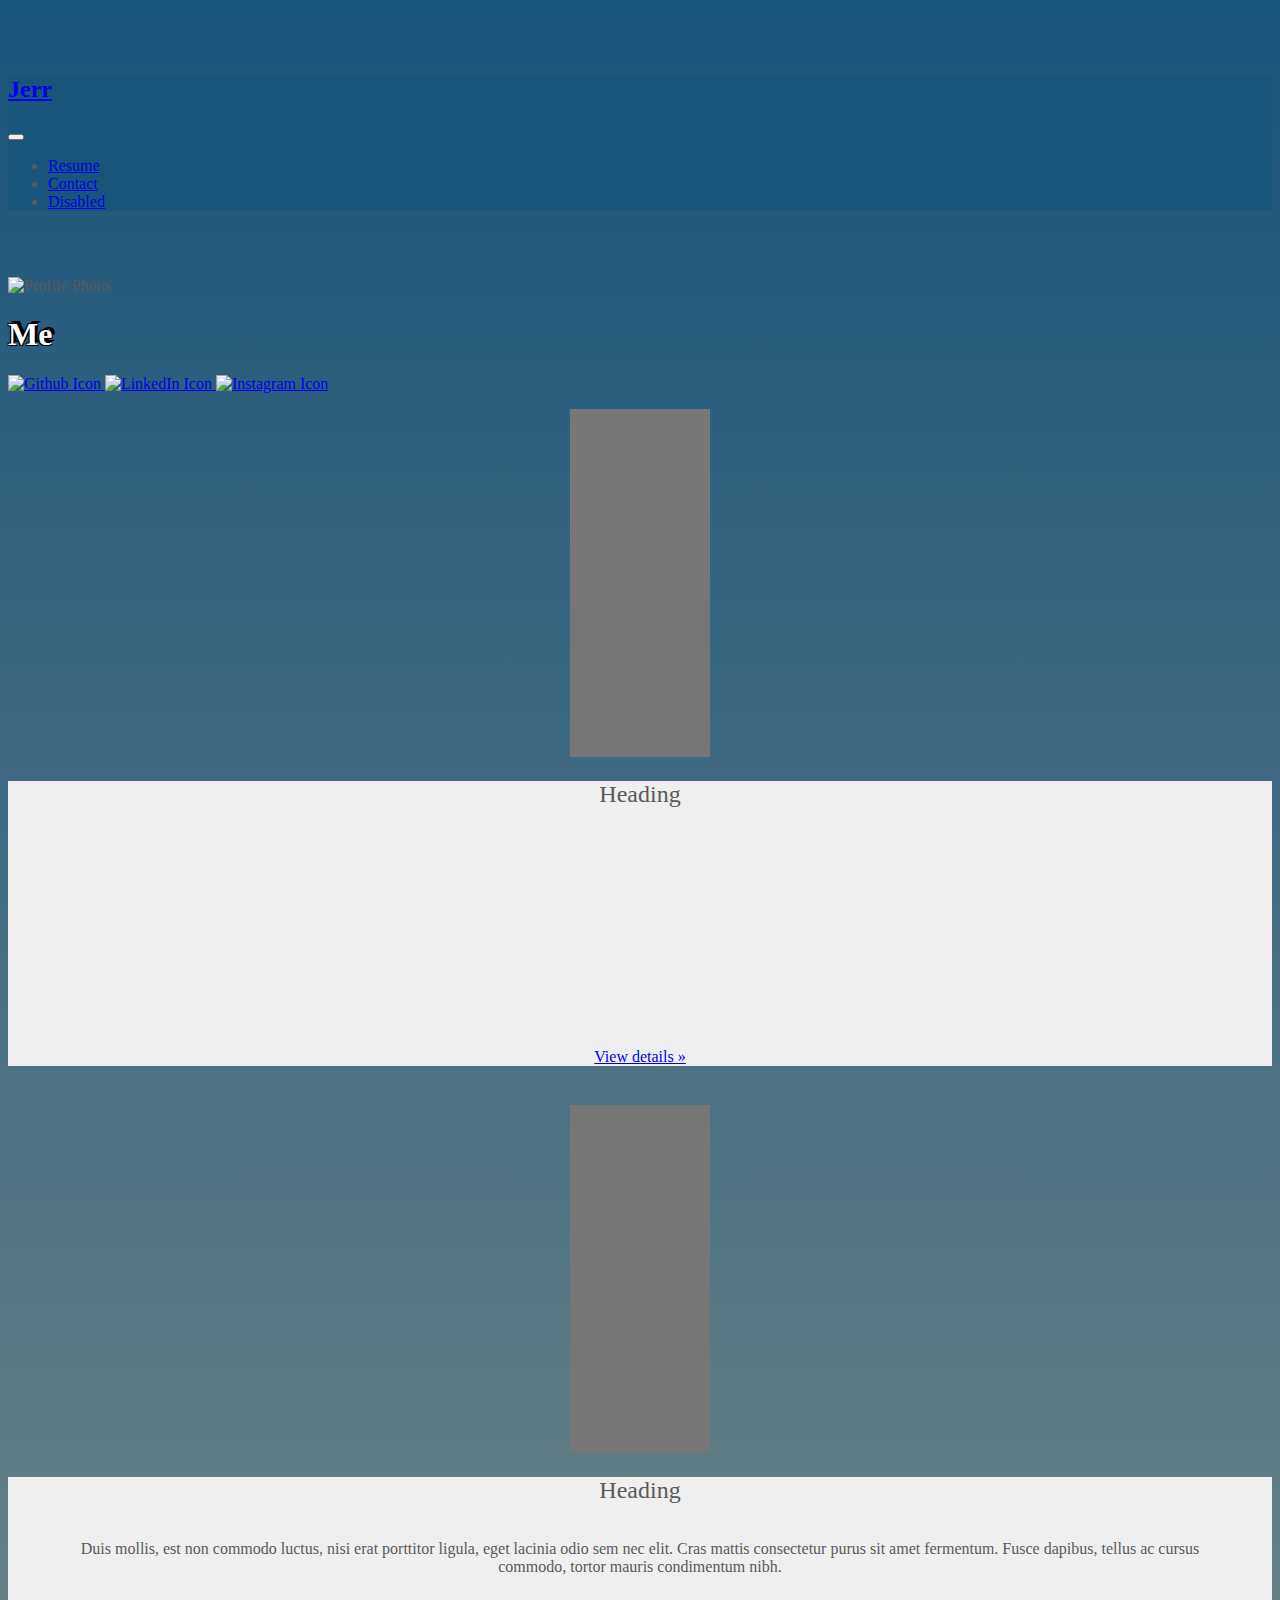
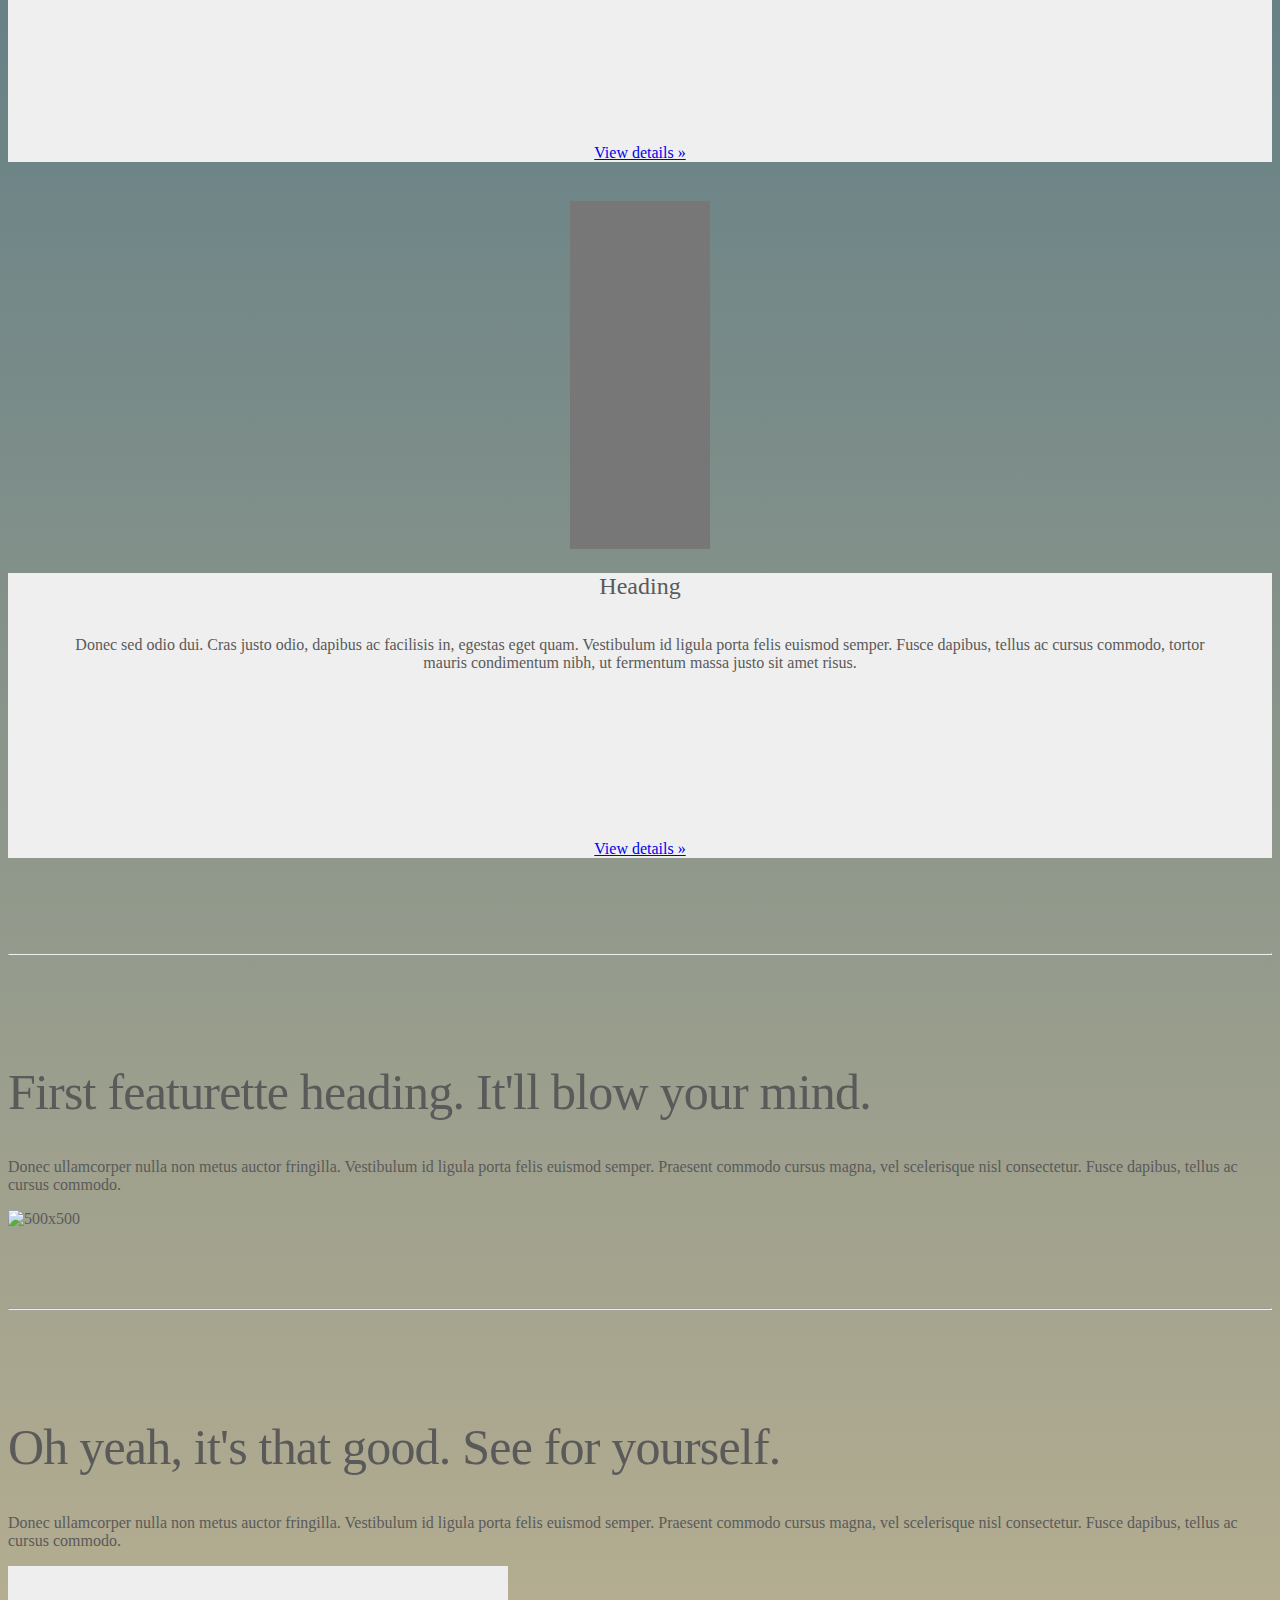
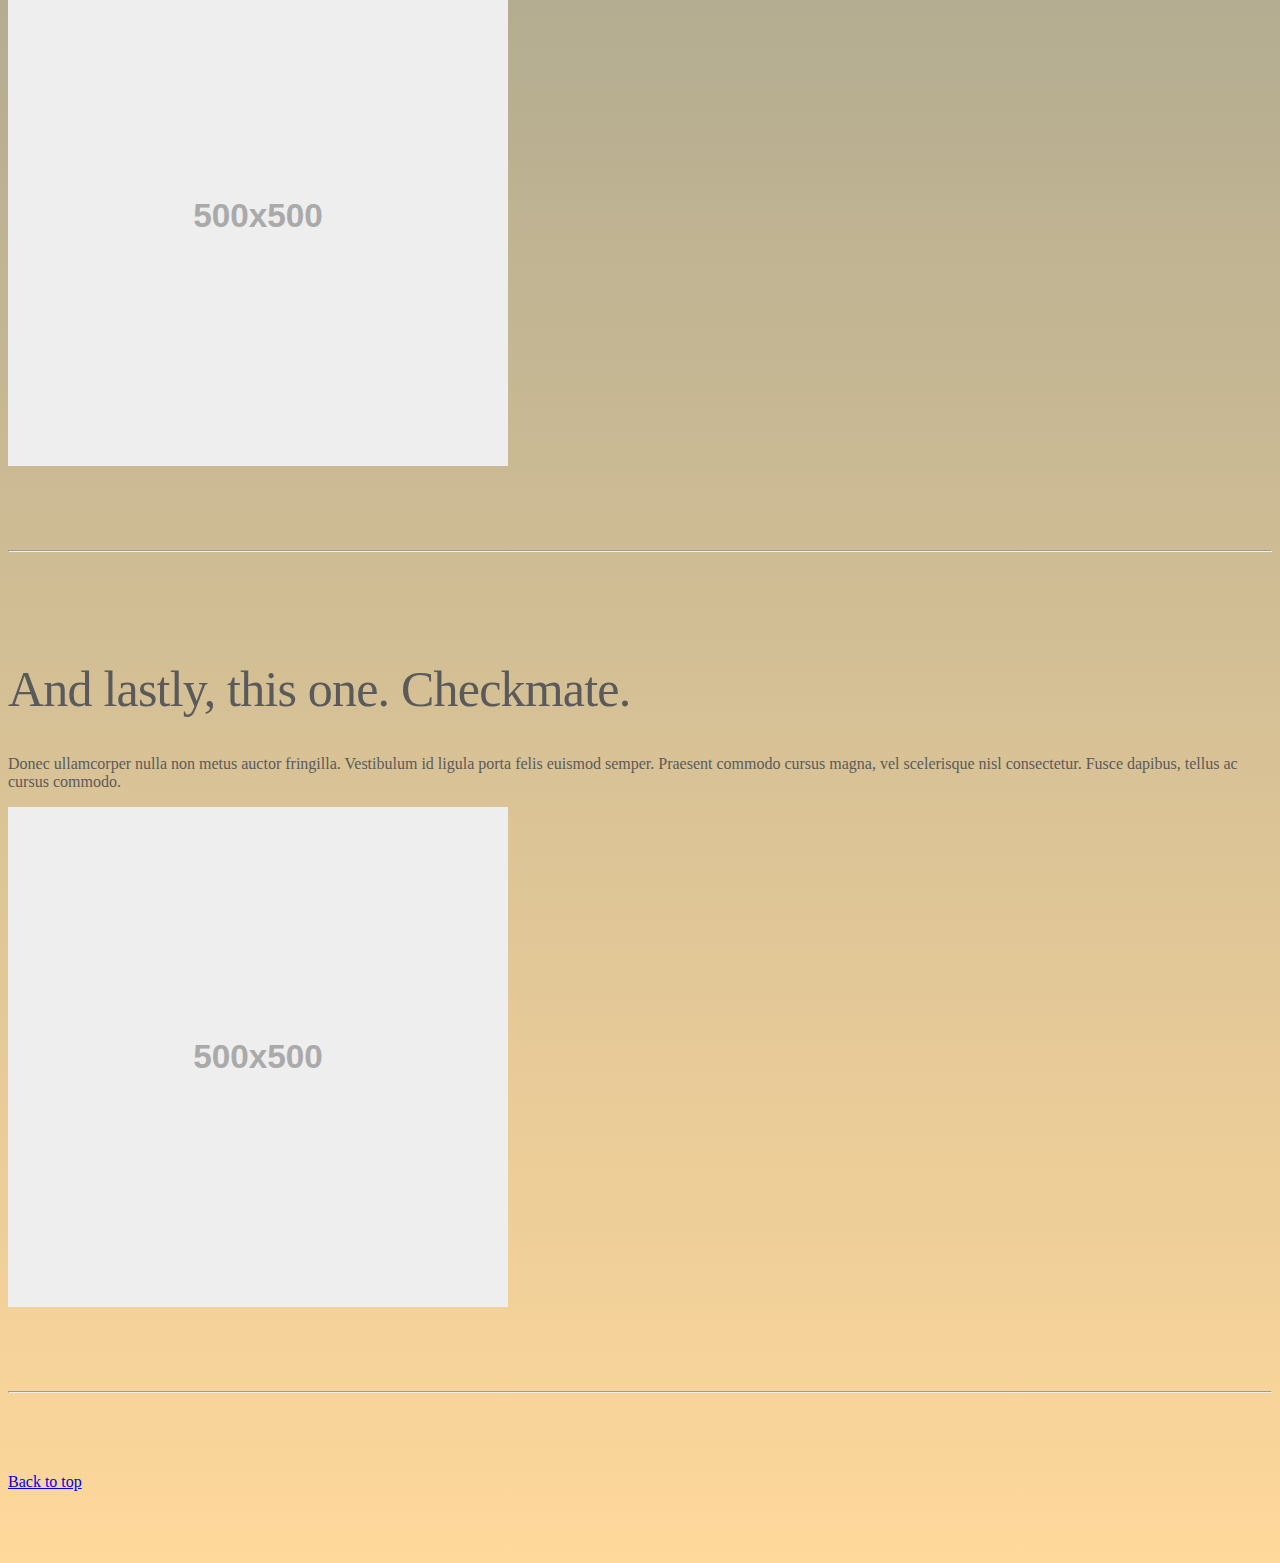
==== index.html @ e3daadee "Fixed collapsing with navbar-toggler and data-target" ====
<!DOCTYPE html>
<html lang="en">
  <head>
    <!-- Required meta tags -->
    <meta charset="utf-8">
    <meta name="viewport" content="width=device-width, initial-scale=1, shrink-to-fit=no">
    <meta name="description" content="about me">
    <meta name="author" content="Jerry Chen">

    <title>About Jerr</title>

    <!-- Bootstrap CSS -->
    <link rel="stylesheet" href="https://stackpath.bootstrapcdn.com/bootstrap/4.1.1/css/bootstrap.min.css" integrity="sha384-WskhaSGFgHYWDcbwN70/dfYBj47jz9qbsMId/iRN3ewGhXQFZCSftd1LZCfmhktB" crossorigin="anonymous">

    <!-- Custom styles for this template -->
    <link href="styles/index_styles.css" rel="stylesheet">
  </head>
  <body class="dusk-grad">
    <!-- Nav Bar -->
    <header>
      <nav class="navbar navbar-expand-md navbar-dark fixed-top dark-blue">
        <div class="container d-flex justify-content-between"> <!-- Center Header -->
          <a class="navbar-brand" href="index.html">
            <h2>Jerr</h2>
          </a>

          <!-- collapsed controls -->
          <button class="navbar-toggler" type="button" data-toggle="collapse" data-target="#navbarCollapse" aria-controls="navbarCollapse" aria-expanded="false" aria-label="Toggle navigation">
              <span class="navbar-toggler-icon"></span>
          </button>

          <div id="navbarCollapse" class="collapse navbar-collapse">
            <ul class="navbar-nav mr-auto">
              <li class="nav-item active">
                <a class="nav-link" href="extrafiles/resume.pdf">Resume</a>
              </li>
              <li class="nav-item">
                <a class="nav-link" href="#">Contact</a>
              </li>
              <li class="nav-item">
                <a class="nav-link" href="#">Disabled</a>
              </li>
            </ul>
          </div>
        </div>
      </nav>
    </header>

    <main role="main">
      <!-- Header Portion -->
      <section class="jumbotron text-center cover-bg">
        <!-- 80px padding added to prevent nav from overlapping, temp -->
        <div class="container" style="padding-top: 50px">
          <img class="rounded-circle border" src="images/bw_selfie.jpg" alt="Profile Photo" width="200" height="200">          
          <h1 class="jumbotron-heading text-border">Me</h1>
          <!-- <p class="lead text-muted">Something short and leading about the collection below—its contents, the creator, etc. Make it short and sweet, but not too short so folks don't simply skip over it entirely.</p> -->
          <p>
            <a href="https://github.com/jerr-chen" class="btn">
              <img src="images/github_icon.png" width=50 height=50 alt="Github Icon">
            </a>
            <a href="https://www.linkedin.com/in/jerry-chen/" class="btn">
              <img src="images/linkedin_icon.png" width=50 height=50 alt="LinkedIn Icon">
            </a>
            <a href="https://www.instagram.com/jerr_chen" class="btn">
              <img src="images/instagram_icon.png" width=50 height=50 alt="Instagram Icon">
            </a>
          </p>
        </div>
      </section>

      <!-- Marketing messaging and featurettes
      ================================================== -->
      <!-- Wrap the rest of the page in another container to center all the content. -->

      <div class="container marketing">

        <!-- Three columns of text below the header -->
        <div class="row">
          <div class="col-lg-4">
            <!-- Card Start -->
            <div class="card" style="height: 42rem;">
              <img class="card-img-top" src="[data-uri]" alt="Generic placeholder image" width="140" height="348">
              <div class="card-body off-white">
                <h2>Heading</h2>
                <p class="card-text-fix">

                </p>
                <p><a class="btn btn-secondary" href="#" role="button">View details »</a></p>
              </div>
            </div>
          </div><!-- /.col-lg-4 -->
          <div class="col-lg-4">
            <div class="card" style="height: 42rem;">            
              <img class="card-img-top" src="[data-uri]" alt="Generic placeholder image" width="140" height="348">
              <div class="card-body off-white">              
                <h2>Heading</h2>
                <p class="card-text-fix">Duis mollis, est non commodo luctus, nisi erat porttitor ligula, eget lacinia odio sem nec elit. Cras mattis consectetur purus sit amet fermentum. Fusce dapibus, tellus ac cursus commodo, tortor mauris condimentum nibh.</p>
                <p><a class="btn btn-secondary" href="#" role="button">View details »</a></p>
              </div>
            </div>
          </div><!-- /.col-lg-4 -->
          <div class="col-lg-4">
            <div class="card" style="height: 42rem;">                        
              <img class="card-img-top" src="[data-uri]" alt="Generic placeholder image" width="140" height="348">
              <div class="card-body off-white">              
                <h2>Heading</h2>
                <p class="card-text-fix">Donec sed odio dui. Cras justo odio, dapibus ac facilisis in, egestas eget quam. Vestibulum id ligula porta felis euismod semper. Fusce dapibus, tellus ac cursus commodo, tortor mauris condimentum nibh, ut fermentum massa justo sit amet risus.</p>
                <p><a class="btn btn-secondary" href="#" role="button">View details »</a></p>
              </div>
            </div>
          </div><!-- /.col-lg-4 -->
        </div><!-- /.row -->

        <!-- START THE FEATURETTES -->

        <hr class="featurette-divider">

        <div class="row featurette">
          <div class="col-md-7">
            <h2 class="featurette-heading">First featurette heading. <span class="text-muted">It'll blow your mind.</span></h2>
            <p class="lead">Donec ullamcorper nulla non metus auctor fringilla. Vestibulum id ligula porta felis euismod semper. Praesent commodo cursus magna, vel scelerisque nisl consectetur. Fusce dapibus, tellus ac cursus commodo.</p>
          </div>
          <div class="col-md-5">
            <img class="featurette-image img-fluid mx-auto border" data-src="holder.js/500x500/auto" alt="500x500" width=500 height=500 src="images/altitude_photo.jpg" data-holder-rendered="true">
          </div>
        </div>

        <hr class="featurette-divider">

        <div class="row featurette">
          <div class="col-md-7 order-md-2">
            <h2 class="featurette-heading">Oh yeah, it's that good. <span class="text-muted">See for yourself.</span></h2>
            <p class="lead">Donec ullamcorper nulla non metus auctor fringilla. Vestibulum id ligula porta felis euismod semper. Praesent commodo cursus magna, vel scelerisque nisl consectetur. Fusce dapibus, tellus ac cursus commodo.</p>
          </div>
          <div class="col-md-5 order-md-1">
            <img class="featurette-image img-fluid mx-auto border" data-src="holder.js/500x500/auto" alt="500x500" width=500 height=500 src="data:image/svg+xml;charset=UTF-8,%3Csvg%20width%3D%22500%22%20height%3D%22500%22%20xmlns%3D%22http%3A%2F%2Fwww.w3.org%2F2000%2Fsvg%22%20viewBox%3D%220%200%20500%20500%22%20preserveAspectRatio%3D%22none%22%3E%3Cdefs%3E%3Cstyle%20type%3D%22text%2Fcss%22%3E%23holder_1639065e6e3%20text%20%7B%20fill%3A%23AAAAAA%3Bfont-weight%3Abold%3Bfont-family%3AArial%2C%20Helvetica%2C%20Open%20Sans%2C%20sans-serif%2C%20monospace%3Bfont-size%3A25pt%20%7D%20%3C%2Fstyle%3E%3C%2Fdefs%3E%3Cg%20id%3D%22holder_1639065e6e3%22%3E%3Crect%20width%3D%22500%22%20height%3D%22500%22%20fill%3D%22%23EEEEEE%22%3E%3C%2Frect%3E%3Cg%3E%3Ctext%20x%3D%22185.13333129882812%22%20y%3D%22261.27999954223634%22%3E500x500%3C%2Ftext%3E%3C%2Fg%3E%3C%2Fg%3E%3C%2Fsvg%3E" data-holder-rendered="true">
          </div>
        </div>

        <hr class="featurette-divider">

        <div class="row featurette">
          <div class="col-md-7">
            <h2 class="featurette-heading">And lastly, this one. <span class="text-muted">Checkmate.</span></h2>
            <p class="lead">Donec ullamcorper nulla non metus auctor fringilla. Vestibulum id ligula porta felis euismod semper. Praesent commodo cursus magna, vel scelerisque nisl consectetur. Fusce dapibus, tellus ac cursus commodo.</p>
          </div>
          <div class="col-md-5">
            <img class="featurette-image img-fluid mx-auto border" data-src="holder.js/500x500/auto" alt="500x500" width=500 height=500 src="data:image/svg+xml;charset=UTF-8,%3Csvg%20width%3D%22500%22%20height%3D%22500%22%20xmlns%3D%22http%3A%2F%2Fwww.w3.org%2F2000%2Fsvg%22%20viewBox%3D%220%200%20500%20500%22%20preserveAspectRatio%3D%22none%22%3E%3Cdefs%3E%3Cstyle%20type%3D%22text%2Fcss%22%3E%23holder_1639065e6e5%20text%20%7B%20fill%3A%23AAAAAA%3Bfont-weight%3Abold%3Bfont-family%3AArial%2C%20Helvetica%2C%20Open%20Sans%2C%20sans-serif%2C%20monospace%3Bfont-size%3A25pt%20%7D%20%3C%2Fstyle%3E%3C%2Fdefs%3E%3Cg%20id%3D%22holder_1639065e6e5%22%3E%3Crect%20width%3D%22500%22%20height%3D%22500%22%20fill%3D%22%23EEEEEE%22%3E%3C%2Frect%3E%3Cg%3E%3Ctext%20x%3D%22185.13333129882812%22%20y%3D%22261.27999954223634%22%3E500x500%3C%2Ftext%3E%3C%2Fg%3E%3C%2Fg%3E%3C%2Fsvg%3E" data-holder-rendered="true">
          </div>
        </div>

        <hr class="featurette-divider">

        <!-- /END THE FEATURETTES -->

      </div><!-- /.container -->


      <!-- FOOTER -->
      <footer class="container">
        <p class="float-right"><a href="#">Back to top</a></p>
        <!-- <p>© 2017-2018 Company, Inc. · <a href="#">Privacy</a> · <a href="#">Terms</a></p> -->
      </footer>
    </main>

    <!-- Bootstrap core JavaScript -->
    <!-- Optional JavaScript -->
    <!-- jQuery first, then Popper.js, then Bootstrap JS -->
    <script src="https://code.jquery.com/jquery-3.3.1.slim.min.js" integrity="sha384-q8i/X+965DzO0rT7abK41JStQIAqVgRVzpbzo5smXKp4YfRvH+8abtTE1Pi6jizo" crossorigin="anonymous"></script>
    <script src="https://cdnjs.cloudflare.com/ajax/libs/popper.js/1.14.3/umd/popper.min.js" integrity="sha384-ZMP7rVo3mIykV+2+9J3UJ46jBk0WLaUAdn689aCwoqbBJiSnjAK/l8WvCWPIPm49" crossorigin="anonymous"></script>
    <script src="https://stackpath.bootstrapcdn.com/bootstrap/4.1.1/js/bootstrap.min.js" integrity="sha384-smHYKdLADwkXOn1EmN1qk/HfnUcbVRZyYmZ4qpPea6sjB/pTJ0euyQp0Mk8ck+5T" crossorigin="anonymous"></script>
  </body>
</html>
---- styles/index_styles.css ----
/* GLOBAL STYLES
-------------------------------------------------- */
/* Padding below the footer and lighter body text */

body {
    padding-top: 3rem;
    padding-bottom: 3rem;
    color: #5a5a5a;
}

.cover-bg {
    background-image: url("./../images/galaxy_cover.jpg");
    background-position: center;
    background-repeat: no-repeat;
    background-size: cover;
}

.dusk-grad {
    background: linear-gradient(#19547b, #ffd89b);
}

.dark-blue {
    background: #19547b;
}

.off-white {
    background-color: #efefef;
}

.text-border {
    color: white;
    text-shadow:
        -1px -1px 0 #000,  
        3px -3px 0 #000,
        -1px 1px 0 #000,
        1px 1px 0 #000;
}

/* Allocated fixed space for text */
.card-text-fix {
    height: 168px;
    max-height: 168px;
    overflow: hidden;
    display: inline-block;
    max-width: 90%;
}

/* MARKETING CONTENT
-------------------------------------------------- */

/* Center align the text within the three columns below the carousel */
.marketing .col-lg-4 {
    margin-bottom: 1.5rem;
    text-align: center;
}
.marketing h2 {
    font-weight: 400;
}
.marketing .col-lg-4 p {
    margin-right: .75rem;
    margin-left: .75rem;
}

/* Featurettes
------------------------- */

.featurette-divider {
    margin: 5rem 0; /* Space out the Bootstrap <hr> more */
}

/* Thin out the marketing headings */
.featurette-heading {
    font-weight: 300;
    line-height: 1;
    letter-spacing: -.05rem;
}

/* RESPONSIVE CSS
-------------------------------------------------- */

@media (min-width: 40em) {
    /* Bump up size of carousel content */
    .carousel-caption p {
        margin-bottom: 1.25rem;
        font-size: 1.25rem;
        line-height: 1.4;
    }

    .featurette-heading {
        font-size: 50px;
    }
}

@media (min-width: 62em) {
    .featurette-heading {
        margin-top: 7rem;
    }
}
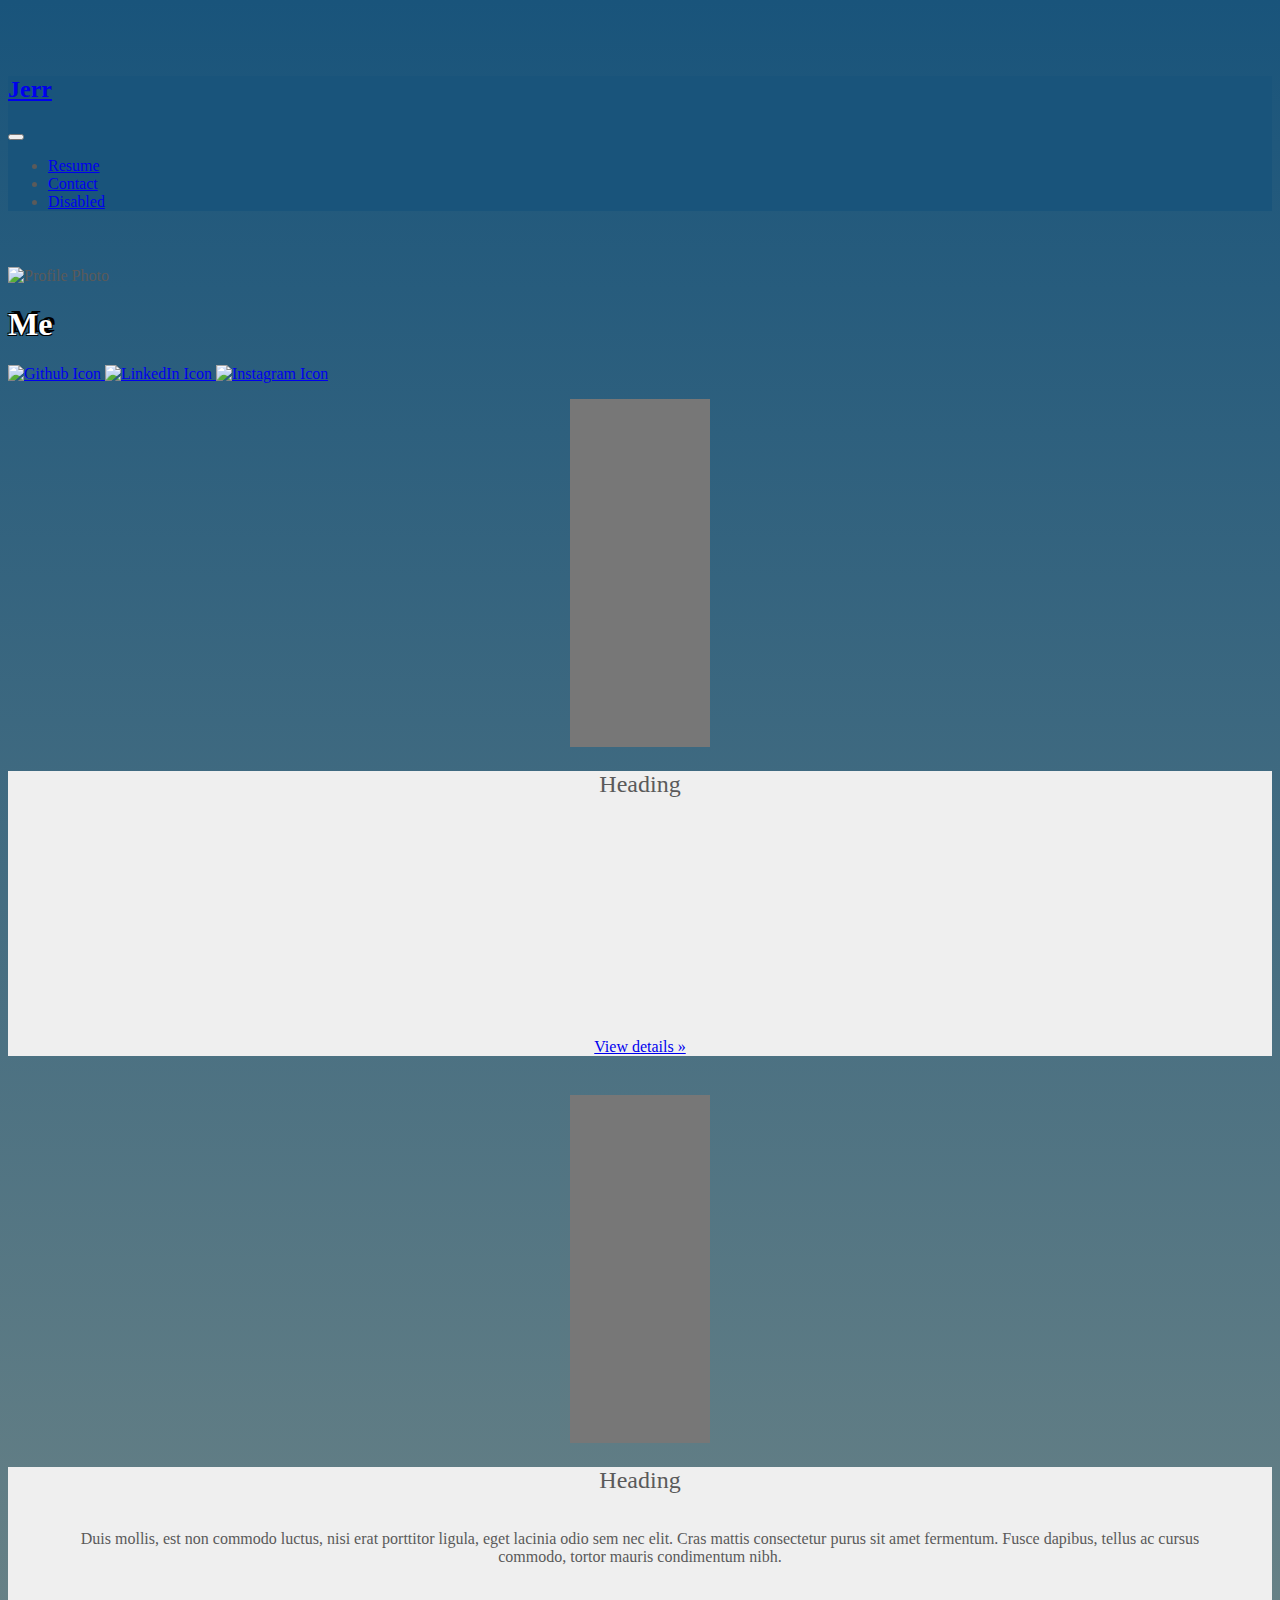
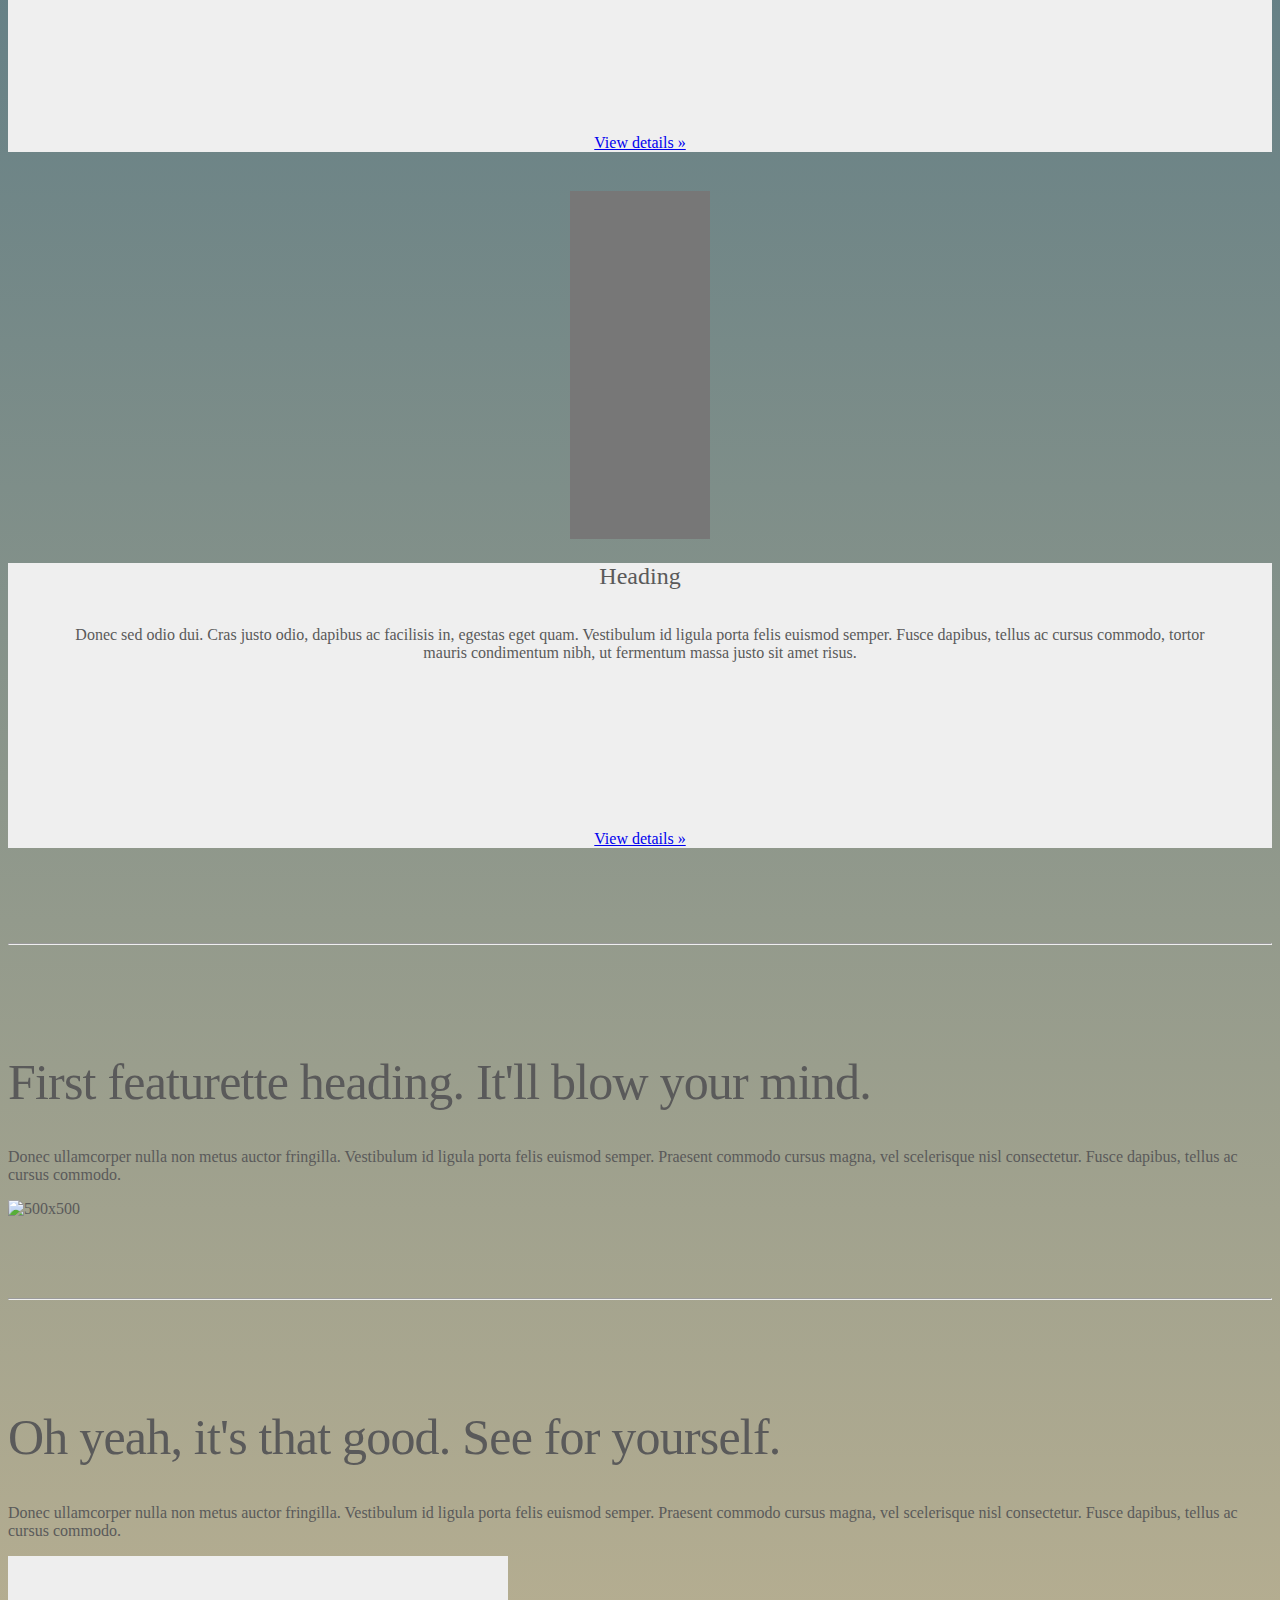
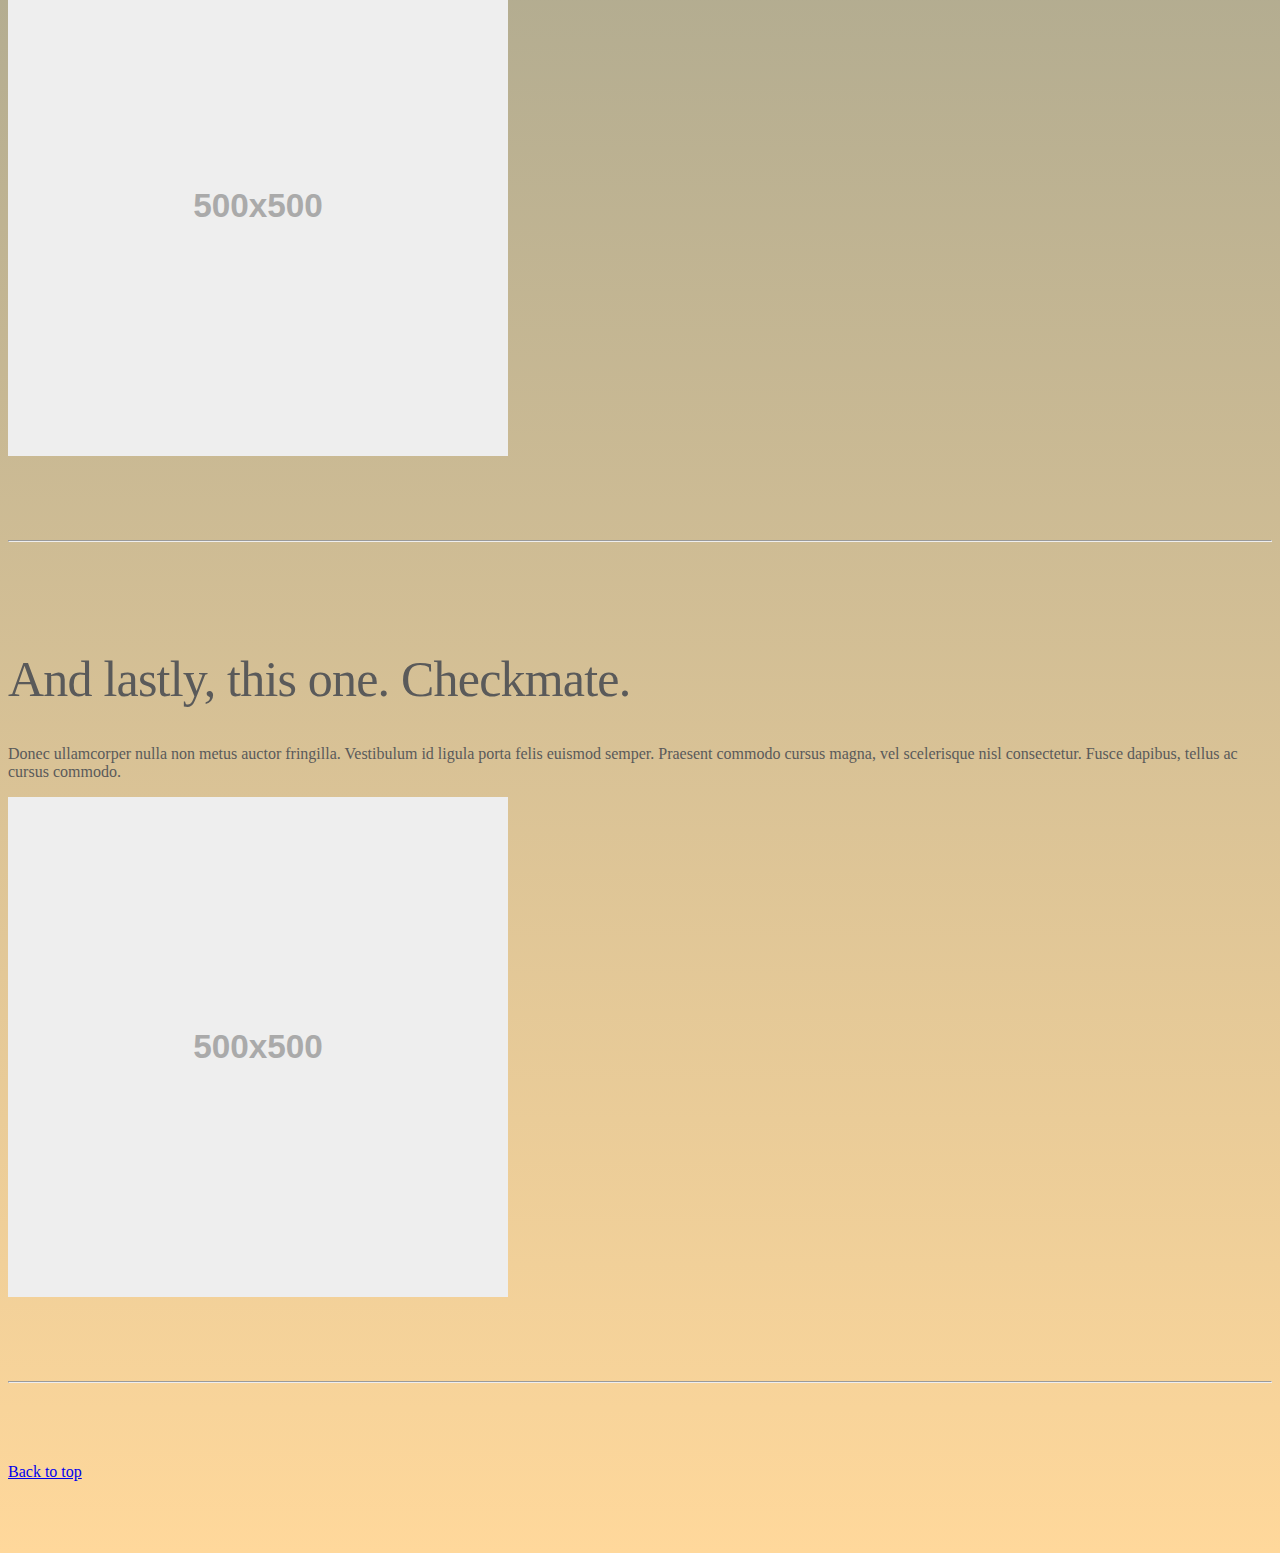
==== commit 97d26226: "Fixed collapsing with navbar-toggler and data-target" ====
--- a/index.html
+++ b/index.html
@@ -50,7 +50,7 @@
       <!-- Header Portion -->
       <section class="jumbotron text-center cover-bg">
         <!-- 80px padding added to prevent nav from overlapping, temp -->
-        <div class="container" style="padding-top: 50px">
+        <div class="container" style="padding-top: 40px">
           <img class="rounded-circle border" src="images/bw_selfie.jpg" alt="Profile Photo" width="200" height="200">          
           <h1 class="jumbotron-heading text-border">Me</h1>
           <!-- <p class="lead text-muted">Something short and leading about the collection below—its contents, the creator, etc. Make it short and sweet, but not too short so folks don't simply skip over it entirely.</p> -->
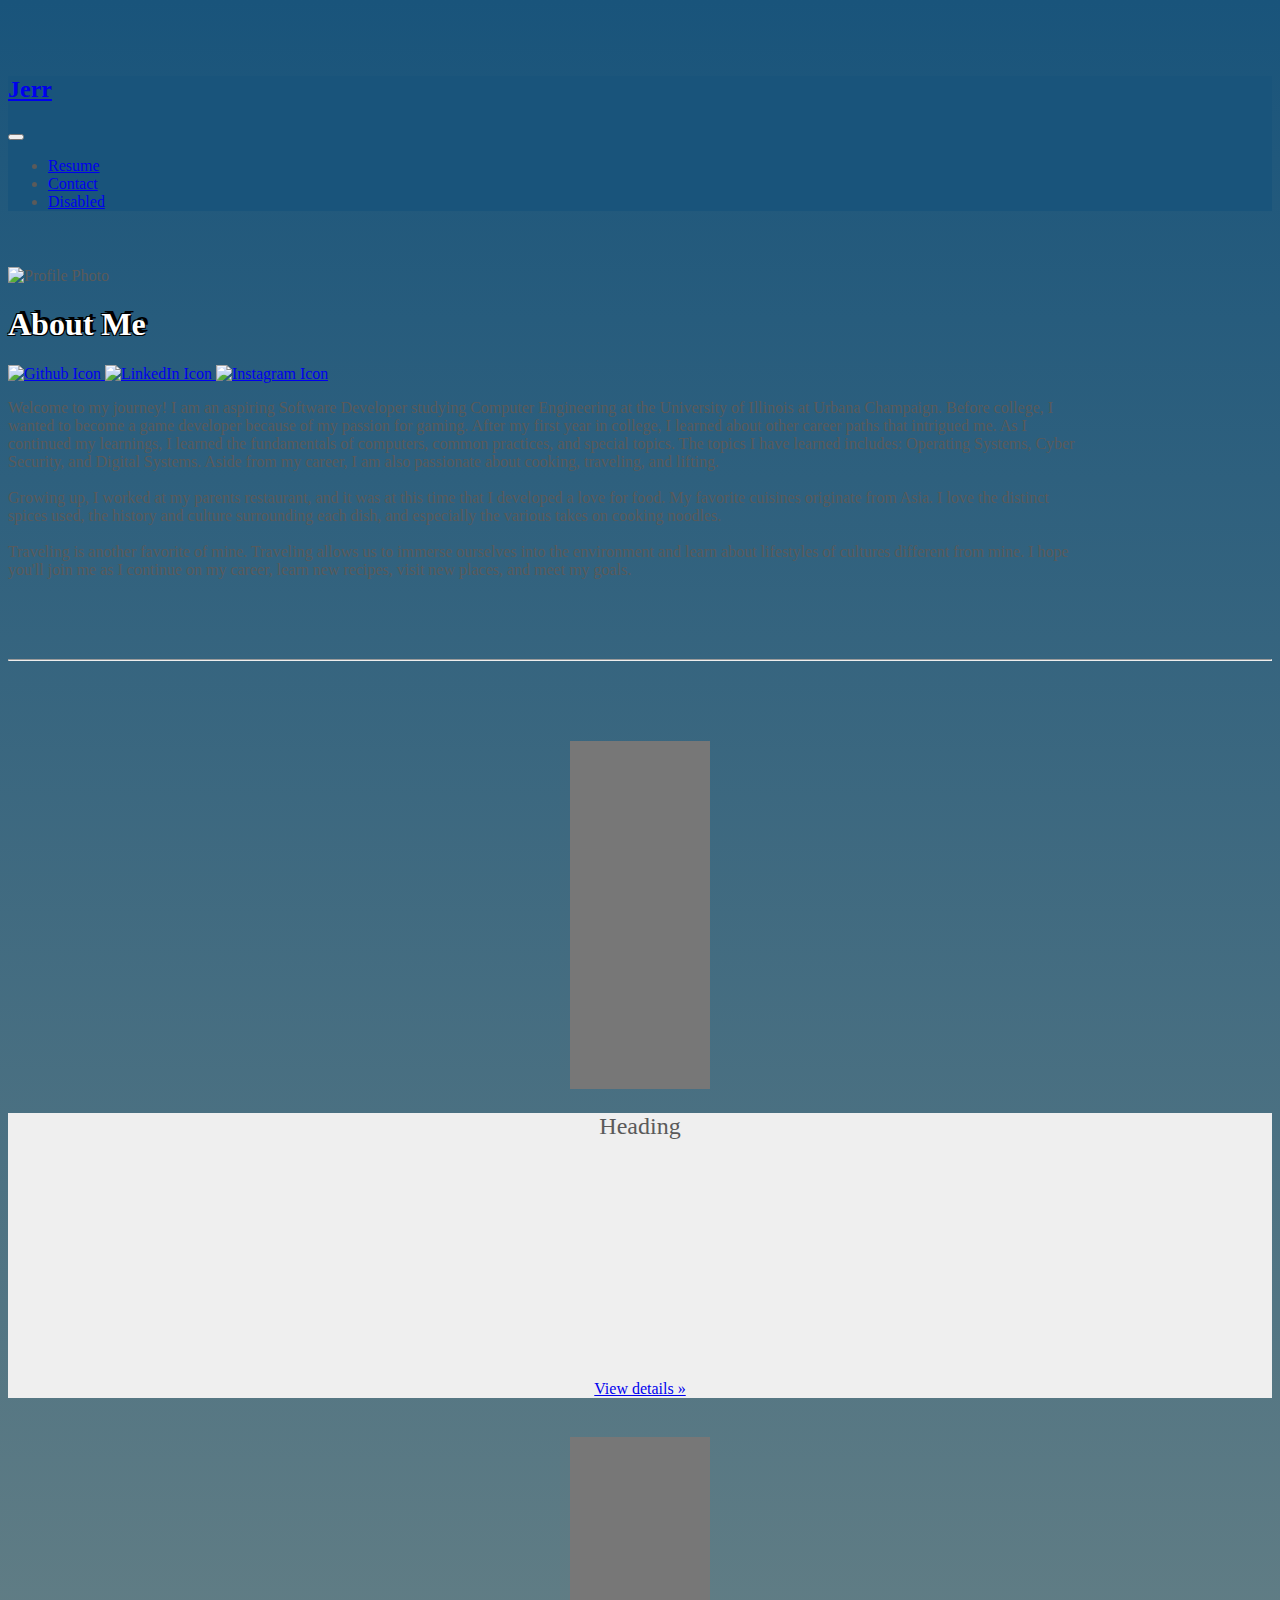
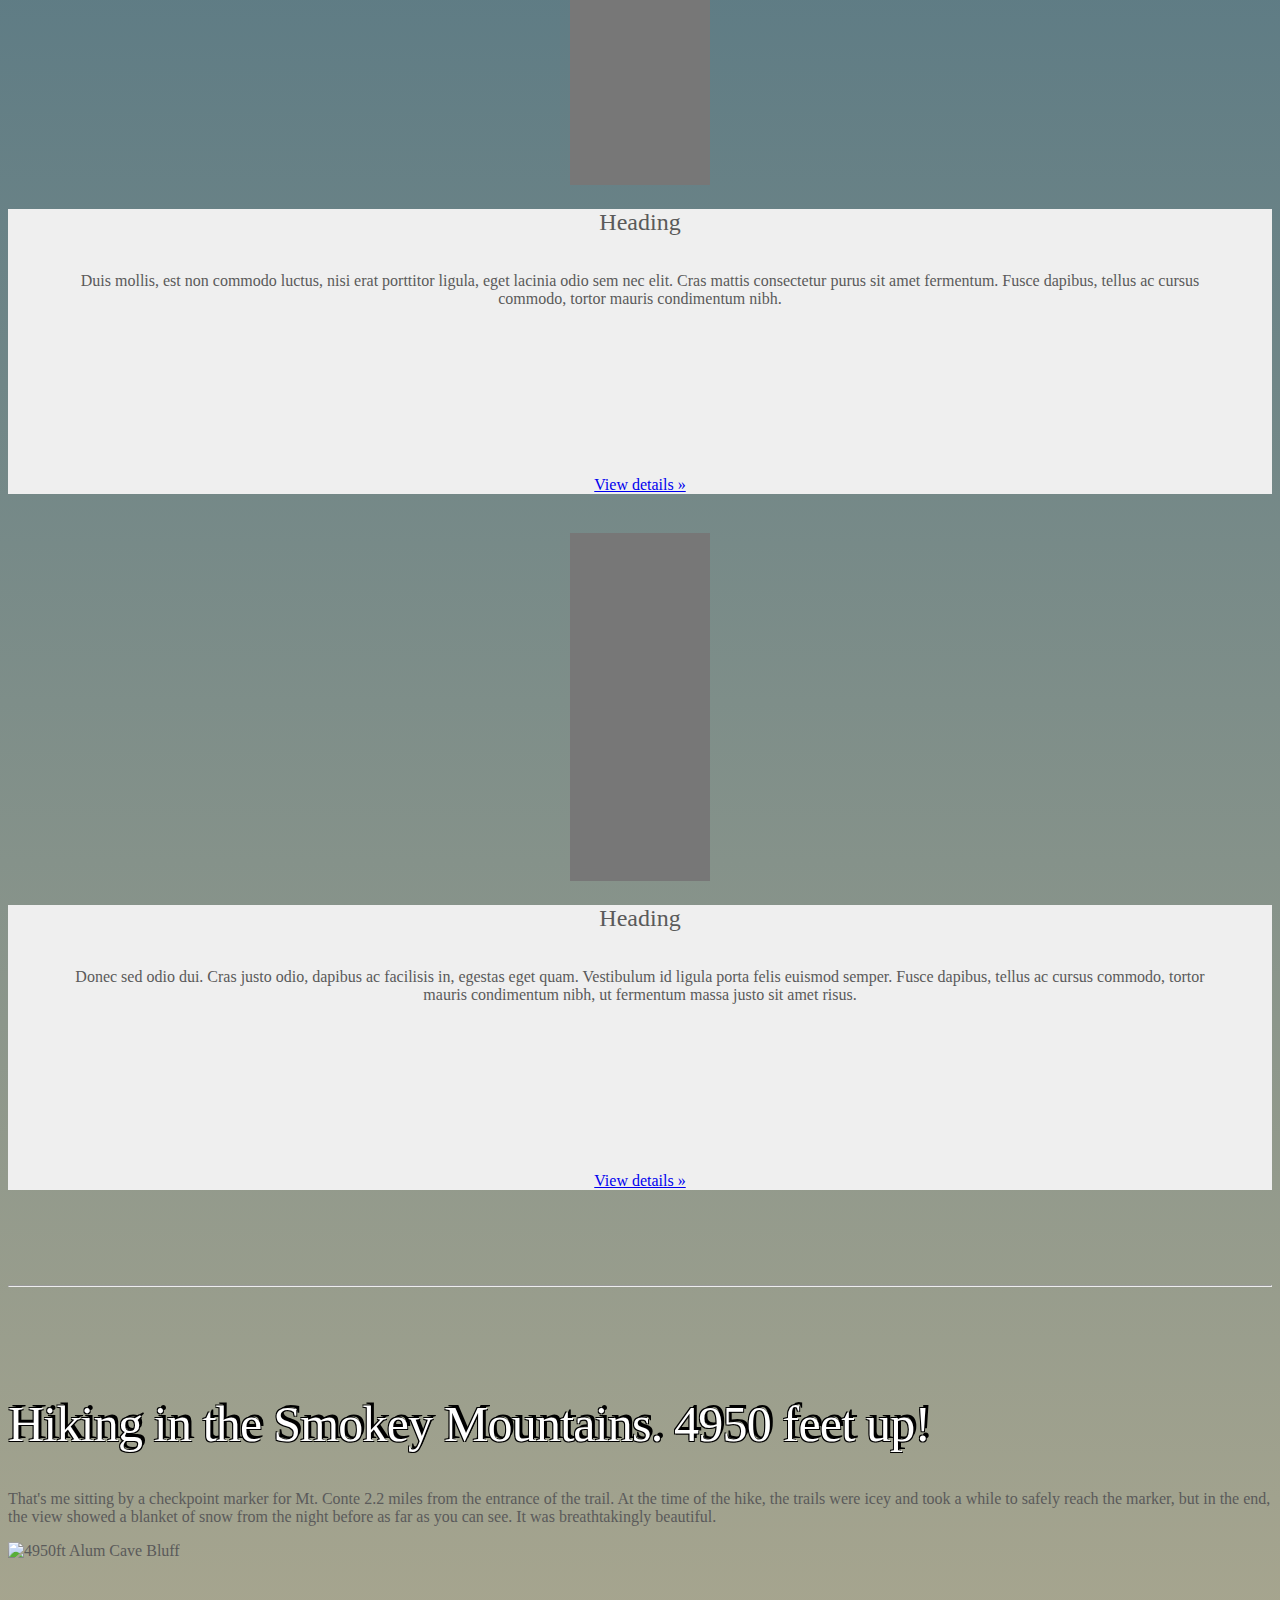
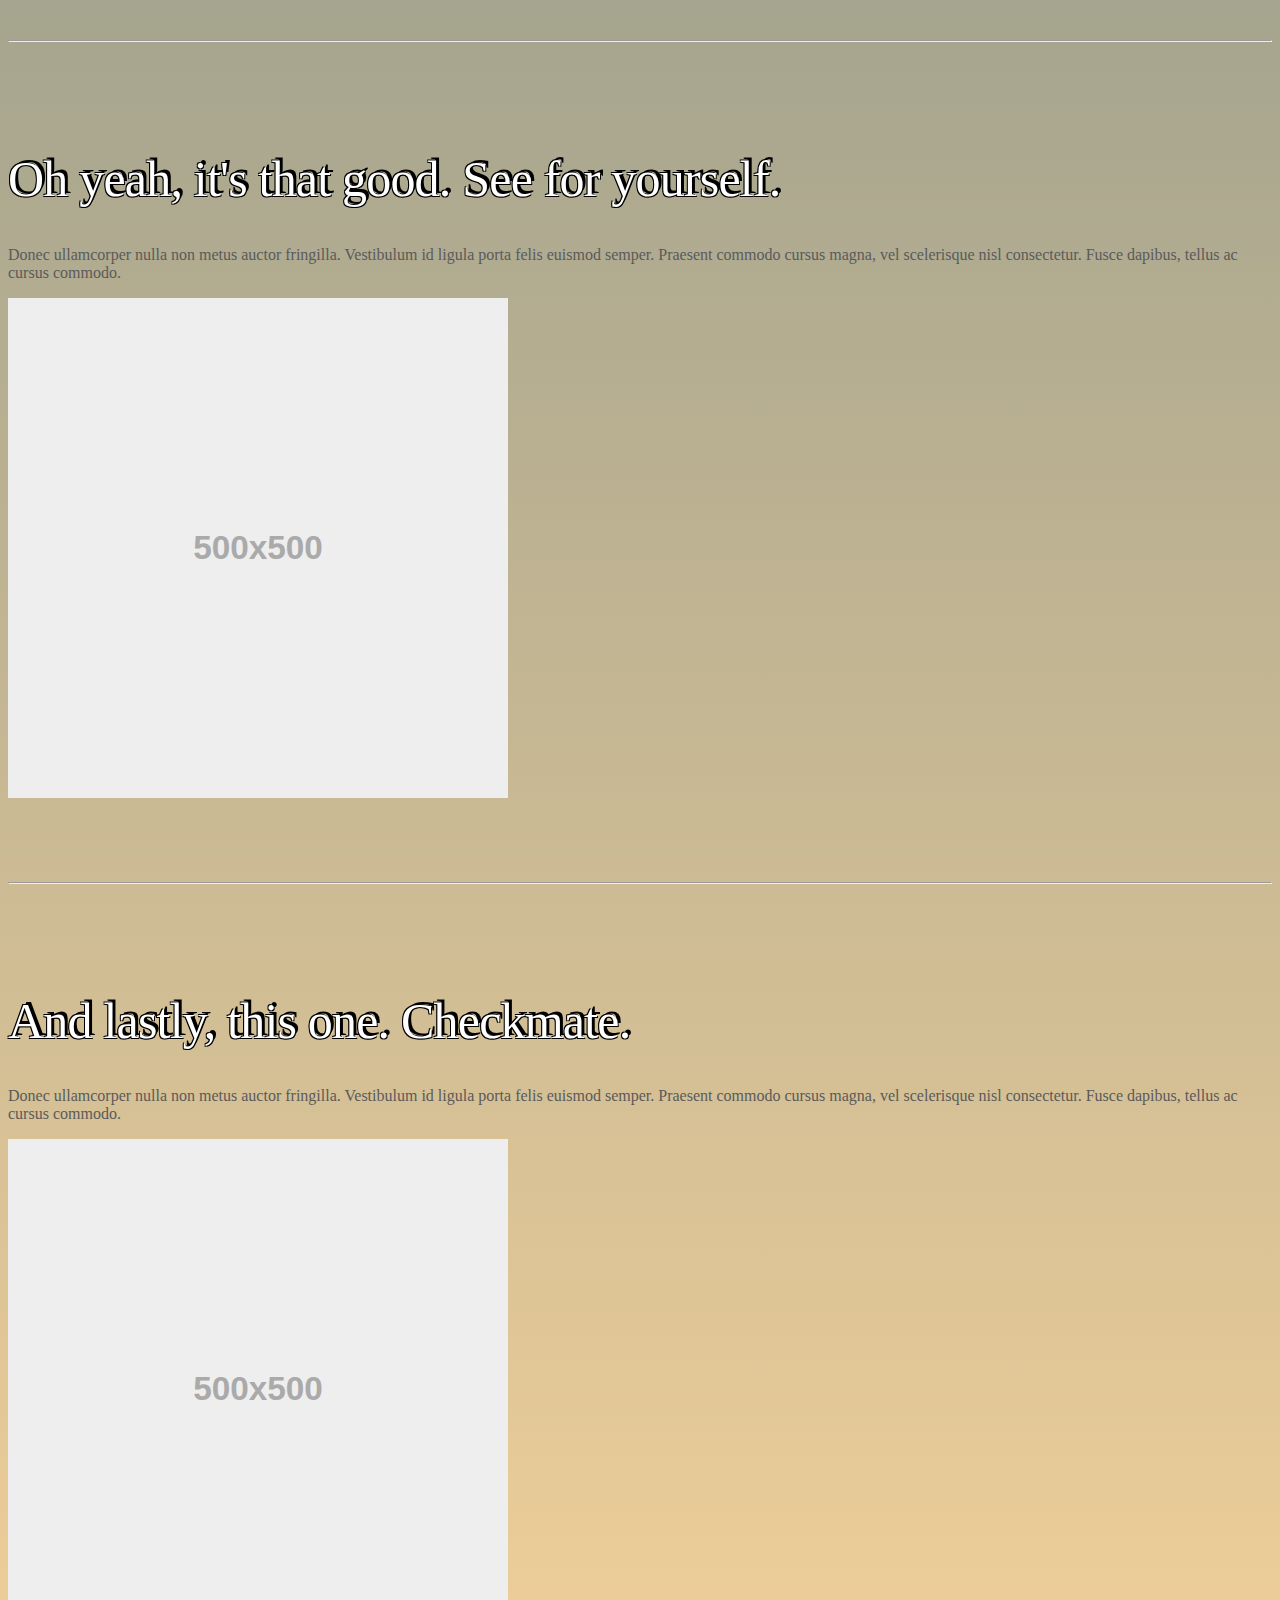
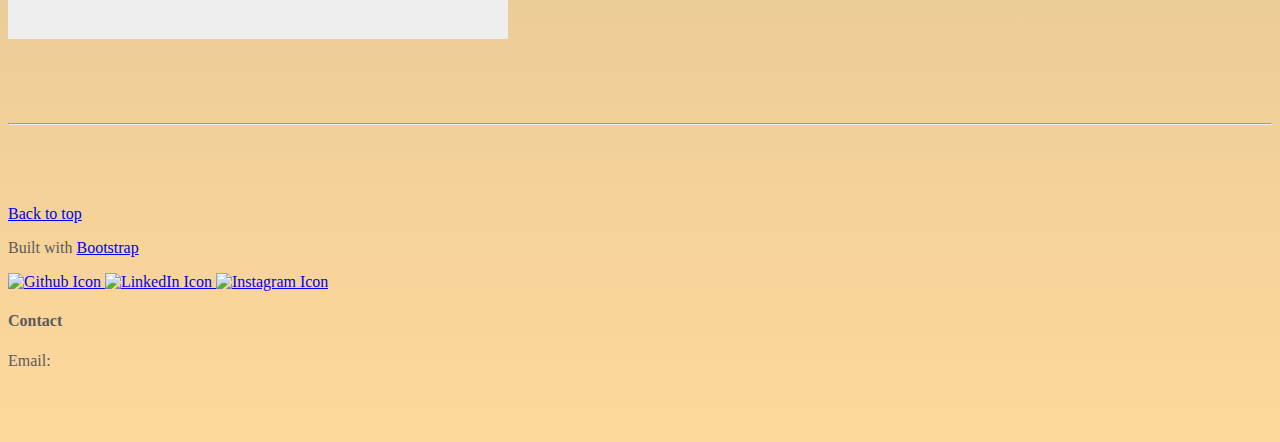
==== commit a2296e1c: "Added contact link in footer" ====
--- a/index.html
+++ b/index.html
@@ -7,7 +7,7 @@
     <meta name="description" content="about me">
     <meta name="author" content="Jerry Chen">
 
-    <title>About Jerr</title>
+    <title>Home Page</title>
 
     <!-- Bootstrap CSS -->
     <link rel="stylesheet" href="https://stackpath.bootstrapcdn.com/bootstrap/4.1.1/css/bootstrap.min.css" integrity="sha384-WskhaSGFgHYWDcbwN70/dfYBj47jz9qbsMId/iRN3ewGhXQFZCSftd1LZCfmhktB" crossorigin="anonymous">
@@ -35,7 +35,7 @@
                 <a class="nav-link" href="extrafiles/resume.pdf">Resume</a>
               </li>
               <li class="nav-item">
-                <a class="nav-link" href="#">Contact</a>
+                <a class="nav-link" href="#footer">Contact</a>
               </li>
               <li class="nav-item">
                 <a class="nav-link" href="#">Disabled</a>
@@ -52,7 +52,7 @@
         <!-- 80px padding added to prevent nav from overlapping, temp -->
         <div class="container" style="padding-top: 40px">
           <img class="rounded-circle border" src="images/bw_selfie.jpg" alt="Profile Photo" width="200" height="200">          
-          <h1 class="jumbotron-heading text-border">Me</h1>
+          <h1 class="jumbotron-heading text-border">About Me</h1>
           <!-- <p class="lead text-muted">Something short and leading about the collection below—its contents, the creator, etc. Make it short and sweet, but not too short so folks don't simply skip over it entirely.</p> -->
           <p>
             <a href="https://github.com/jerr-chen" class="btn">
@@ -73,7 +73,19 @@
       <!-- Wrap the rest of the page in another container to center all the content. -->
 
       <div class="container marketing">
-
+        <div class="container text-left" style="width: 85%;">
+          <p class="lead black-text">
+            Welcome to my journey! I am an aspiring Software Developer studying Computer Engineering at the University of Illinois at Urbana Champaign. Before college, I wanted to become a game developer because of my passion for gaming. After my first year in college, I learned about other career paths that intrigued me. As I continued my learnings, I learned the fundamentals of computers, common practices, and special topics. The topics I have learned includes: Operating Systems, Cyber Security, and Digital Systems. Aside from my career, I am also passionate about cooking, traveling, and lifting. <br><br>
+            Growing up, I worked at my parents restaurant, and it was at this time that I developed a love for food. My favorite cuisines originate from Asia. I love the distinct spices used, the history and culture surrounding each dish, and especially the various takes on cooking noodles.<br><br>
+            Traveling is another favorite of mine. Traveling allows us to immerse ourselves into the environment and learn about lifestyles of cultures different from mine. 
+            
+            
+            I hope you'll join me as I continue on my career, learn new recipes, visit new places, and meet my goals.
+          </p>
+        </div>
+
+        <hr class="featurette-divider">
+        
         <!-- Three columns of text below the header -->
         <div class="row">
           <div class="col-lg-4">
@@ -117,11 +129,13 @@
 
         <div class="row featurette">
           <div class="col-md-7">
-            <h2 class="featurette-heading">First featurette heading. <span class="text-muted">It'll blow your mind.</span></h2>
-            <p class="lead">Donec ullamcorper nulla non metus auctor fringilla. Vestibulum id ligula porta felis euismod semper. Praesent commodo cursus magna, vel scelerisque nisl consectetur. Fusce dapibus, tellus ac cursus commodo.</p>
+            <h2 class="featurette-heading text-border">Hiking in the Smokey Mountains. <span class="text-muted">4950 feet up!</span></h2>
+            <p class="lead black-text">
+                That's me sitting by a checkpoint marker for Mt. Conte 2.2 miles from the entrance of the trail. At the time of the hike, the trails were icey and took a while to safely reach the marker, but in the end, the view showed a blanket of snow from the night before as far as you can see. It was breathtakingly beautiful.
+            </p>
           </div>
           <div class="col-md-5">
-            <img class="featurette-image img-fluid mx-auto border" data-src="holder.js/500x500/auto" alt="500x500" width=500 height=500 src="images/altitude_photo.jpg" data-holder-rendered="true">
+            <img class="featurette-image img-fluid mx-auto border" data-src="holder.js/500x500/auto" alt="4950ft Alum Cave Bluff" width=500 height=500 src="images/smokey_mt_marker.jpg" data-holder-rendered="true">
           </div>
         </div>
 
@@ -129,8 +143,10 @@
 
         <div class="row featurette">
           <div class="col-md-7 order-md-2">
-            <h2 class="featurette-heading">Oh yeah, it's that good. <span class="text-muted">See for yourself.</span></h2>
-            <p class="lead">Donec ullamcorper nulla non metus auctor fringilla. Vestibulum id ligula porta felis euismod semper. Praesent commodo cursus magna, vel scelerisque nisl consectetur. Fusce dapibus, tellus ac cursus commodo.</p>
+            <h2 class="featurette-heading text-border">Oh yeah, it's that good. <span class="text-muted">See for yourself.</span></h2>
+            <p class="lead black-text">
+              Donec ullamcorper nulla non metus auctor fringilla. Vestibulum id ligula porta felis euismod semper. Praesent commodo cursus magna, vel scelerisque nisl consectetur. Fusce dapibus, tellus ac cursus commodo.
+            </p>
           </div>
           <div class="col-md-5 order-md-1">
             <img class="featurette-image img-fluid mx-auto border" data-src="holder.js/500x500/auto" alt="500x500" width=500 height=500 src="data:image/svg+xml;charset=UTF-8,%3Csvg%20width%3D%22500%22%20height%3D%22500%22%20xmlns%3D%22http%3A%2F%2Fwww.w3.org%2F2000%2Fsvg%22%20viewBox%3D%220%200%20500%20500%22%20preserveAspectRatio%3D%22none%22%3E%3Cdefs%3E%3Cstyle%20type%3D%22text%2Fcss%22%3E%23holder_1639065e6e3%20text%20%7B%20fill%3A%23AAAAAA%3Bfont-weight%3Abold%3Bfont-family%3AArial%2C%20Helvetica%2C%20Open%20Sans%2C%20sans-serif%2C%20monospace%3Bfont-size%3A25pt%20%7D%20%3C%2Fstyle%3E%3C%2Fdefs%3E%3Cg%20id%3D%22holder_1639065e6e3%22%3E%3Crect%20width%3D%22500%22%20height%3D%22500%22%20fill%3D%22%23EEEEEE%22%3E%3C%2Frect%3E%3Cg%3E%3Ctext%20x%3D%22185.13333129882812%22%20y%3D%22261.27999954223634%22%3E500x500%3C%2Ftext%3E%3C%2Fg%3E%3C%2Fg%3E%3C%2Fsvg%3E" data-holder-rendered="true">
@@ -141,8 +157,10 @@
 
         <div class="row featurette">
           <div class="col-md-7">
-            <h2 class="featurette-heading">And lastly, this one. <span class="text-muted">Checkmate.</span></h2>
-            <p class="lead">Donec ullamcorper nulla non metus auctor fringilla. Vestibulum id ligula porta felis euismod semper. Praesent commodo cursus magna, vel scelerisque nisl consectetur. Fusce dapibus, tellus ac cursus commodo.</p>
+            <h2 class="featurette-heading text-border">And lastly, this one. <span class="text-muted">Checkmate.</span></h2>
+            <p class="lead black-text">
+              Donec ullamcorper nulla non metus auctor fringilla. Vestibulum id ligula porta felis euismod semper. Praesent commodo cursus magna, vel scelerisque nisl consectetur. Fusce dapibus, tellus ac cursus commodo.
+            </p>
           </div>
           <div class="col-md-5">
             <img class="featurette-image img-fluid mx-auto border" data-src="holder.js/500x500/auto" alt="500x500" width=500 height=500 src="data:image/svg+xml;charset=UTF-8,%3Csvg%20width%3D%22500%22%20height%3D%22500%22%20xmlns%3D%22http%3A%2F%2Fwww.w3.org%2F2000%2Fsvg%22%20viewBox%3D%220%200%20500%20500%22%20preserveAspectRatio%3D%22none%22%3E%3Cdefs%3E%3Cstyle%20type%3D%22text%2Fcss%22%3E%23holder_1639065e6e5%20text%20%7B%20fill%3A%23AAAAAA%3Bfont-weight%3Abold%3Bfont-family%3AArial%2C%20Helvetica%2C%20Open%20Sans%2C%20sans-serif%2C%20monospace%3Bfont-size%3A25pt%20%7D%20%3C%2Fstyle%3E%3C%2Fdefs%3E%3Cg%20id%3D%22holder_1639065e6e5%22%3E%3Crect%20width%3D%22500%22%20height%3D%22500%22%20fill%3D%22%23EEEEEE%22%3E%3C%2Frect%3E%3Cg%3E%3Ctext%20x%3D%22185.13333129882812%22%20y%3D%22261.27999954223634%22%3E500x500%3C%2Ftext%3E%3C%2Fg%3E%3C%2Fg%3E%3C%2Fsvg%3E" data-holder-rendered="true">
@@ -155,16 +173,27 @@
 
       </div><!-- /.container -->
 
-
       <!-- FOOTER -->
-      <footer class="container">
+      <footer class="container" id="footer">
         <p class="float-right"><a href="#">Back to top</a></p>
-        <!-- <p>© 2017-2018 Company, Inc. · <a href="#">Privacy</a> · <a href="#">Terms</a></p> -->
+        <p>Built with <a href="https://getbootstrap.com/">Bootstrap</a></p>
+        <p class="float-right">
+          <a href="https://github.com/jerr-chen" class="btn">
+            <img src="images/github_icon.png" width=25 height=25 alt="Github Icon">
+          </a>
+          <a href="https://www.linkedin.com/in/jerry-chen/" class="btn">
+            <img src="images/linkedin_icon.png" width=25 height=25 alt="LinkedIn Icon">
+          </a>
+          <a href="https://www.instagram.com/jerr_chen" class="btn">
+            <img src="images/instagram_icon.png" width=25 height=25 alt="Instagram Icon">
+          </a>
+        </p>
+        <h4>Contact</h4>
+        <p>Email: </p>
       </footer>
     </main>
 
     <!-- Bootstrap core JavaScript -->
-    <!-- Optional JavaScript -->
     <!-- jQuery first, then Popper.js, then Bootstrap JS -->
     <script src="https://code.jquery.com/jquery-3.3.1.slim.min.js" integrity="sha384-q8i/X+965DzO0rT7abK41JStQIAqVgRVzpbzo5smXKp4YfRvH+8abtTE1Pi6jizo" crossorigin="anonymous"></script>
     <script src="https://cdnjs.cloudflare.com/ajax/libs/popper.js/1.14.3/umd/popper.min.js" integrity="sha384-ZMP7rVo3mIykV+2+9J3UJ46jBk0WLaUAdn689aCwoqbBJiSnjAK/l8WvCWPIPm49" crossorigin="anonymous"></script>
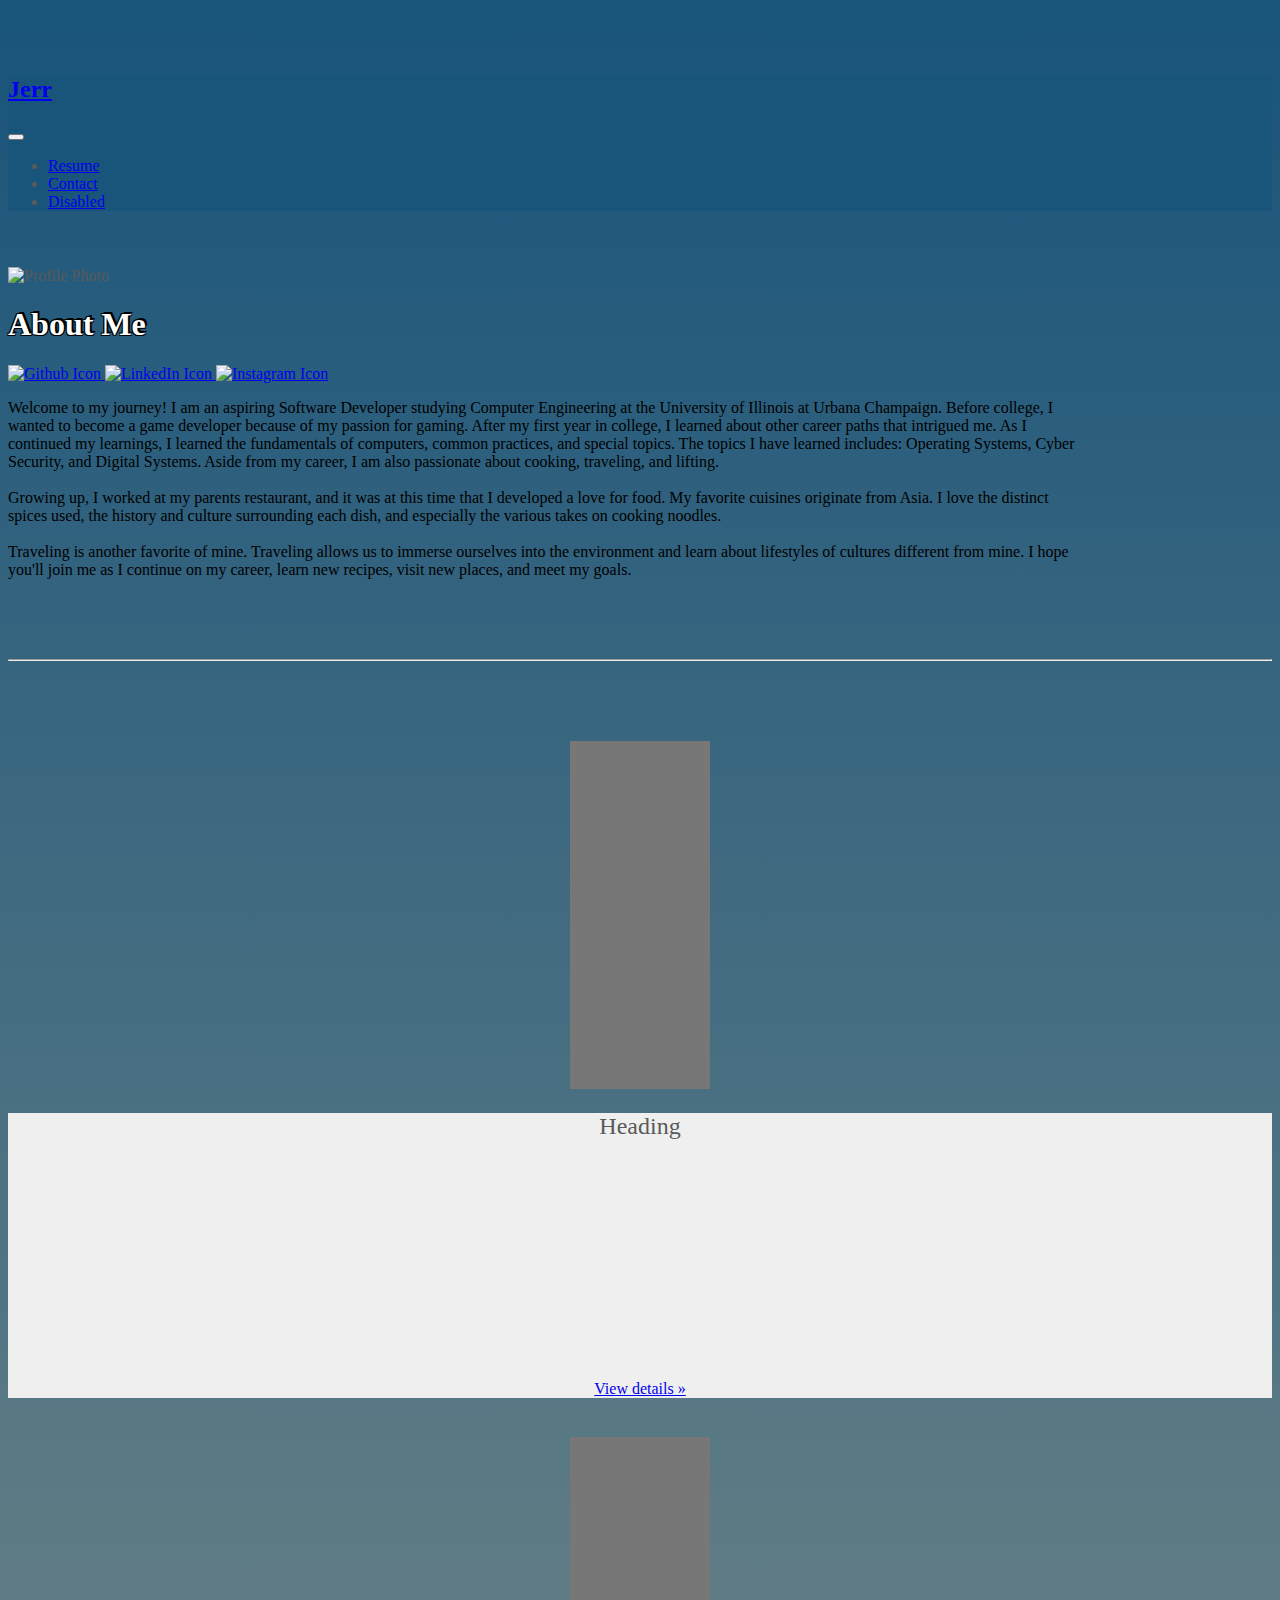
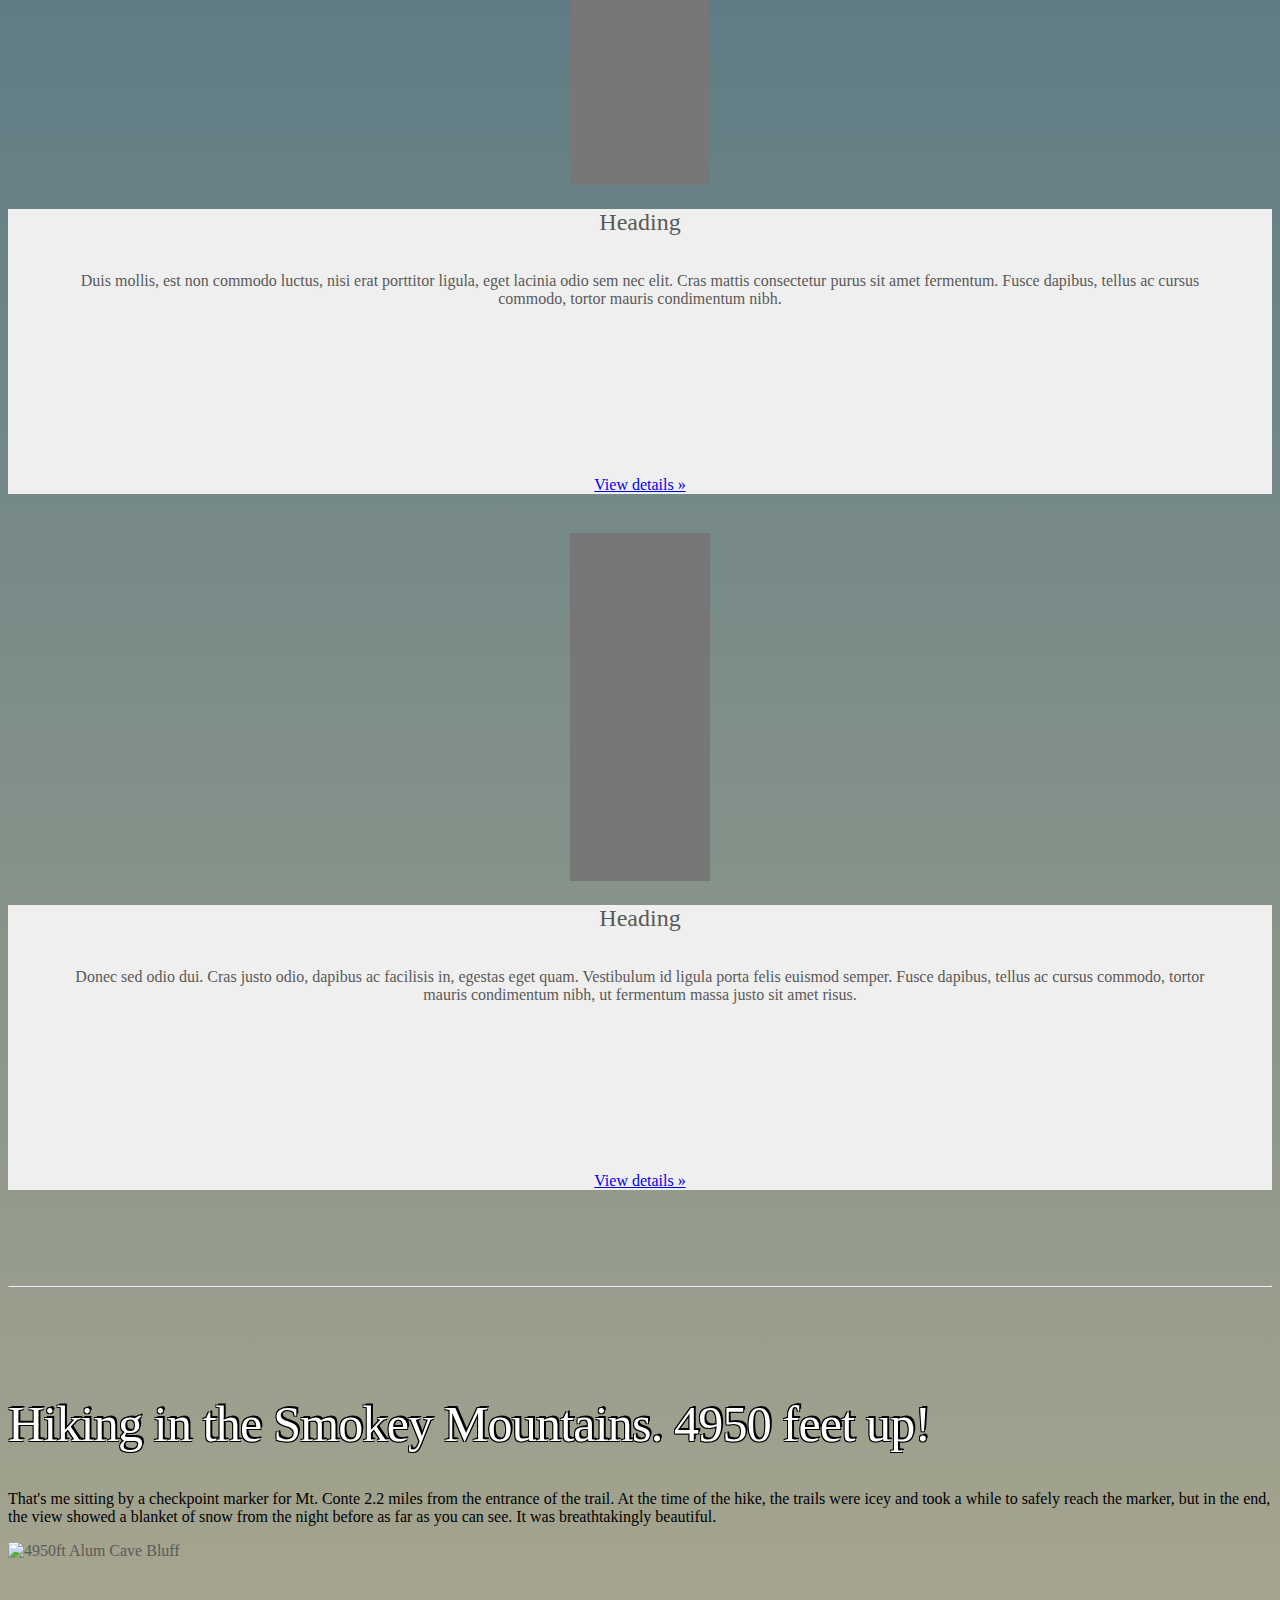
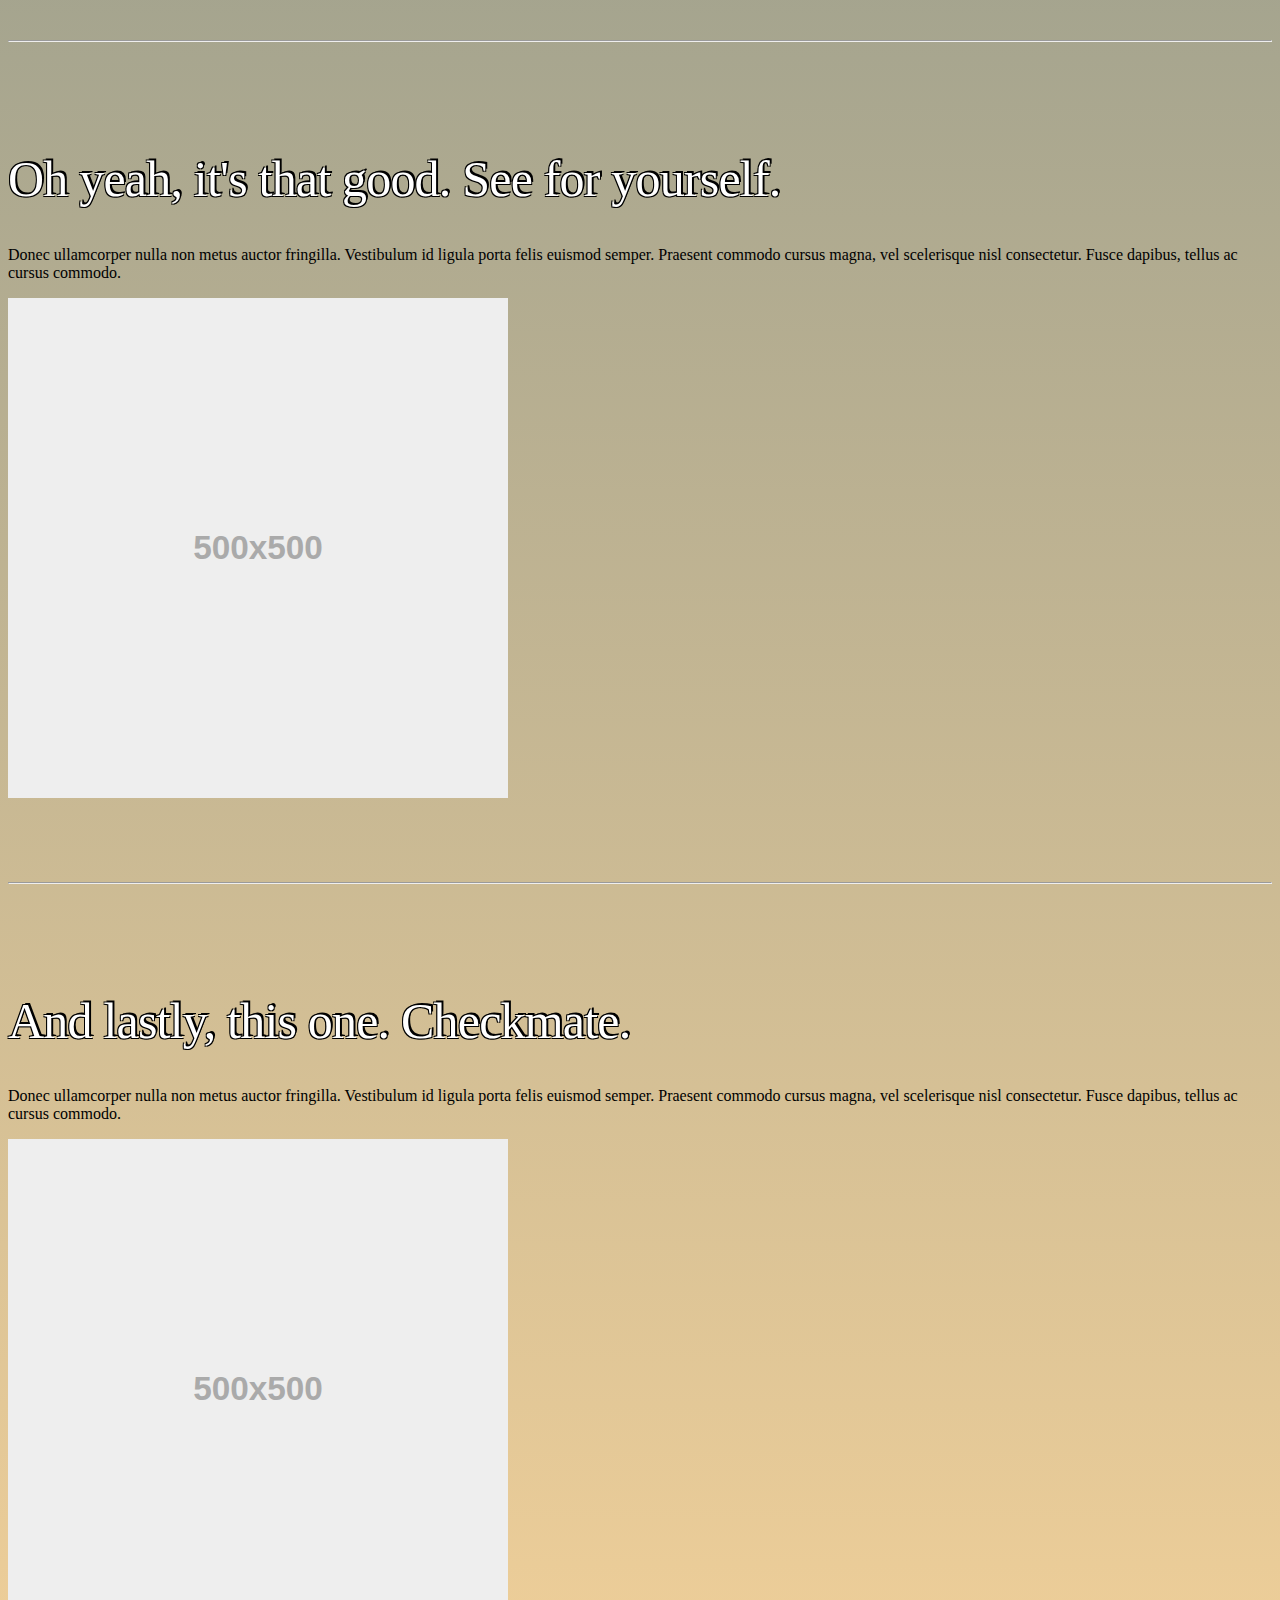
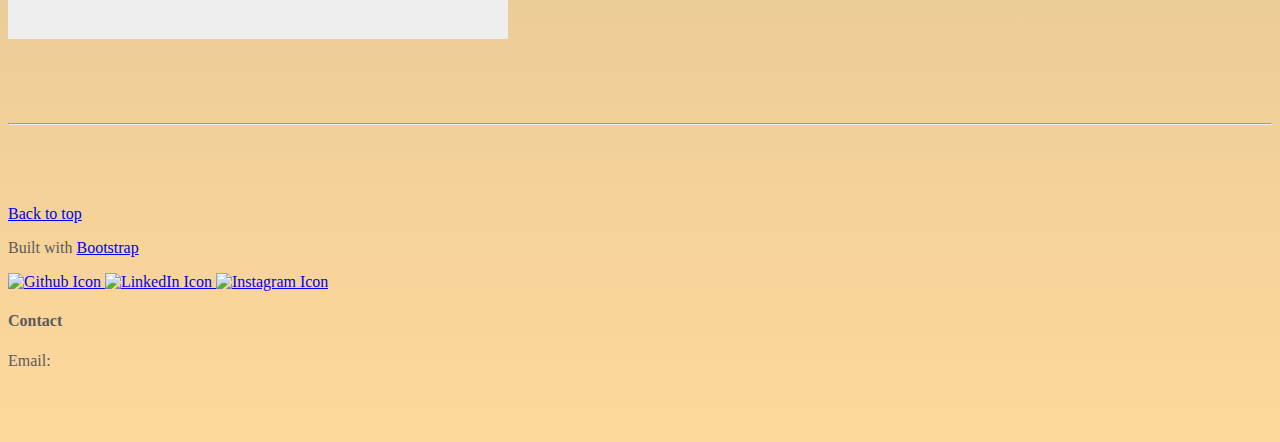
==== commit 513763e4: "Using template from bootstrap" ====
--- a/index.html
+++ b/index.html
@@ -4,8 +4,8 @@
     <!-- Required meta tags -->
     <meta charset="utf-8">
     <meta name="viewport" content="width=device-width, initial-scale=1, shrink-to-fit=no">
-    <meta name="description" content="about me">
-    <meta name="author" content="Jerry Chen">
+    <meta name="description" content="About me">
+    <meta name="author" content="Jerr">
 
     <title>Home Page</title>
 
@@ -13,12 +13,12 @@
     <link rel="stylesheet" href="https://stackpath.bootstrapcdn.com/bootstrap/4.1.1/css/bootstrap.min.css" integrity="sha384-WskhaSGFgHYWDcbwN70/dfYBj47jz9qbsMId/iRN3ewGhXQFZCSftd1LZCfmhktB" crossorigin="anonymous">
 
     <!-- Custom styles for this template -->
-    <link href="styles/index_styles.css" rel="stylesheet">
+    <link href="styles/index.css" rel="stylesheet">
   </head>
   <body class="dusk-grad">
     <!-- Nav Bar -->
     <header>
-      <nav class="navbar navbar-expand-md navbar-dark fixed-top dark-blue">
+      <nav class="navbar navbar-expand-md navbar-dark fixed-top dark-blue shadow">
         <div class="container d-flex justify-content-between"> <!-- Center Header -->
           <a class="navbar-brand" href="index.html">
             <h2>Jerr</h2>
--- a/styles/index.css
+++ b/styles/index.css
@@ -0,0 +1,103 @@
+/* GLOBAL STYLES
+-------------------------------------------------- */
+/* Padding below the footer and lighter body text */
+
+body {
+    padding-top: 3rem;
+    padding-bottom: 3rem;
+    color: #5a5a5a;
+}
+
+.cover-bg {
+    background-image: url("./../images/galaxy_cover.jpg");
+    background-position: center;
+    background-repeat: no-repeat;
+    background-size: cover;
+}
+
+.dusk-grad {
+    background: linear-gradient(#19547b, #ffd89b);
+}
+
+.dark-blue {
+    background: #19547b;
+}
+
+.off-white {
+    background-color: #efefef;
+}
+
+.black-text {
+    color: black;
+    font-weight: 400;
+}
+
+.text-border {
+    color: white;
+    text-shadow:
+        -1px -1px 0 #000,  
+        2px -2px 0 #000,
+        -1px 1px 0 #000,
+        1px 1px 0 #000;
+}
+
+/* Allocated fixed space for text */
+.card-text-fix {
+    height: 168px;
+    max-height: 168px;
+    overflow: hidden;
+    display: inline-block;
+    max-width: 90%;
+}
+
+/* MARKETING CONTENT
+-------------------------------------------------- */
+
+/* Center align the text within the three columns below the carousel */
+.marketing .col-lg-4 {
+    margin-bottom: 1.5rem;
+    text-align: center;
+}
+.marketing h2 {
+    font-weight: 400;
+}
+.marketing .col-lg-4 p {
+    margin-right: .75rem;
+    margin-left: .75rem;
+}
+
+/* Featurettes
+------------------------- */
+
+.featurette-divider {
+    margin: 5rem 0; /* Space out the Bootstrap <hr> more */
+}
+
+/* Thin out the marketing headings */
+.featurette-heading {
+    font-weight: 300;
+    line-height: 1;
+    letter-spacing: -.05rem;
+}
+
+/* RESPONSIVE CSS
+-------------------------------------------------- */
+
+@media (min-width: 40em) {
+    /* Bump up size of carousel content */
+    .carousel-caption p {
+        margin-bottom: 1.25rem;
+        font-size: 1.25rem;
+        line-height: 1.4;
+    }
+
+    .featurette-heading {
+        font-size: 50px;
+    }
+}
+
+@media (min-width: 62em) {
+    .featurette-heading {
+        margin-top: 7rem;
+    }
+}
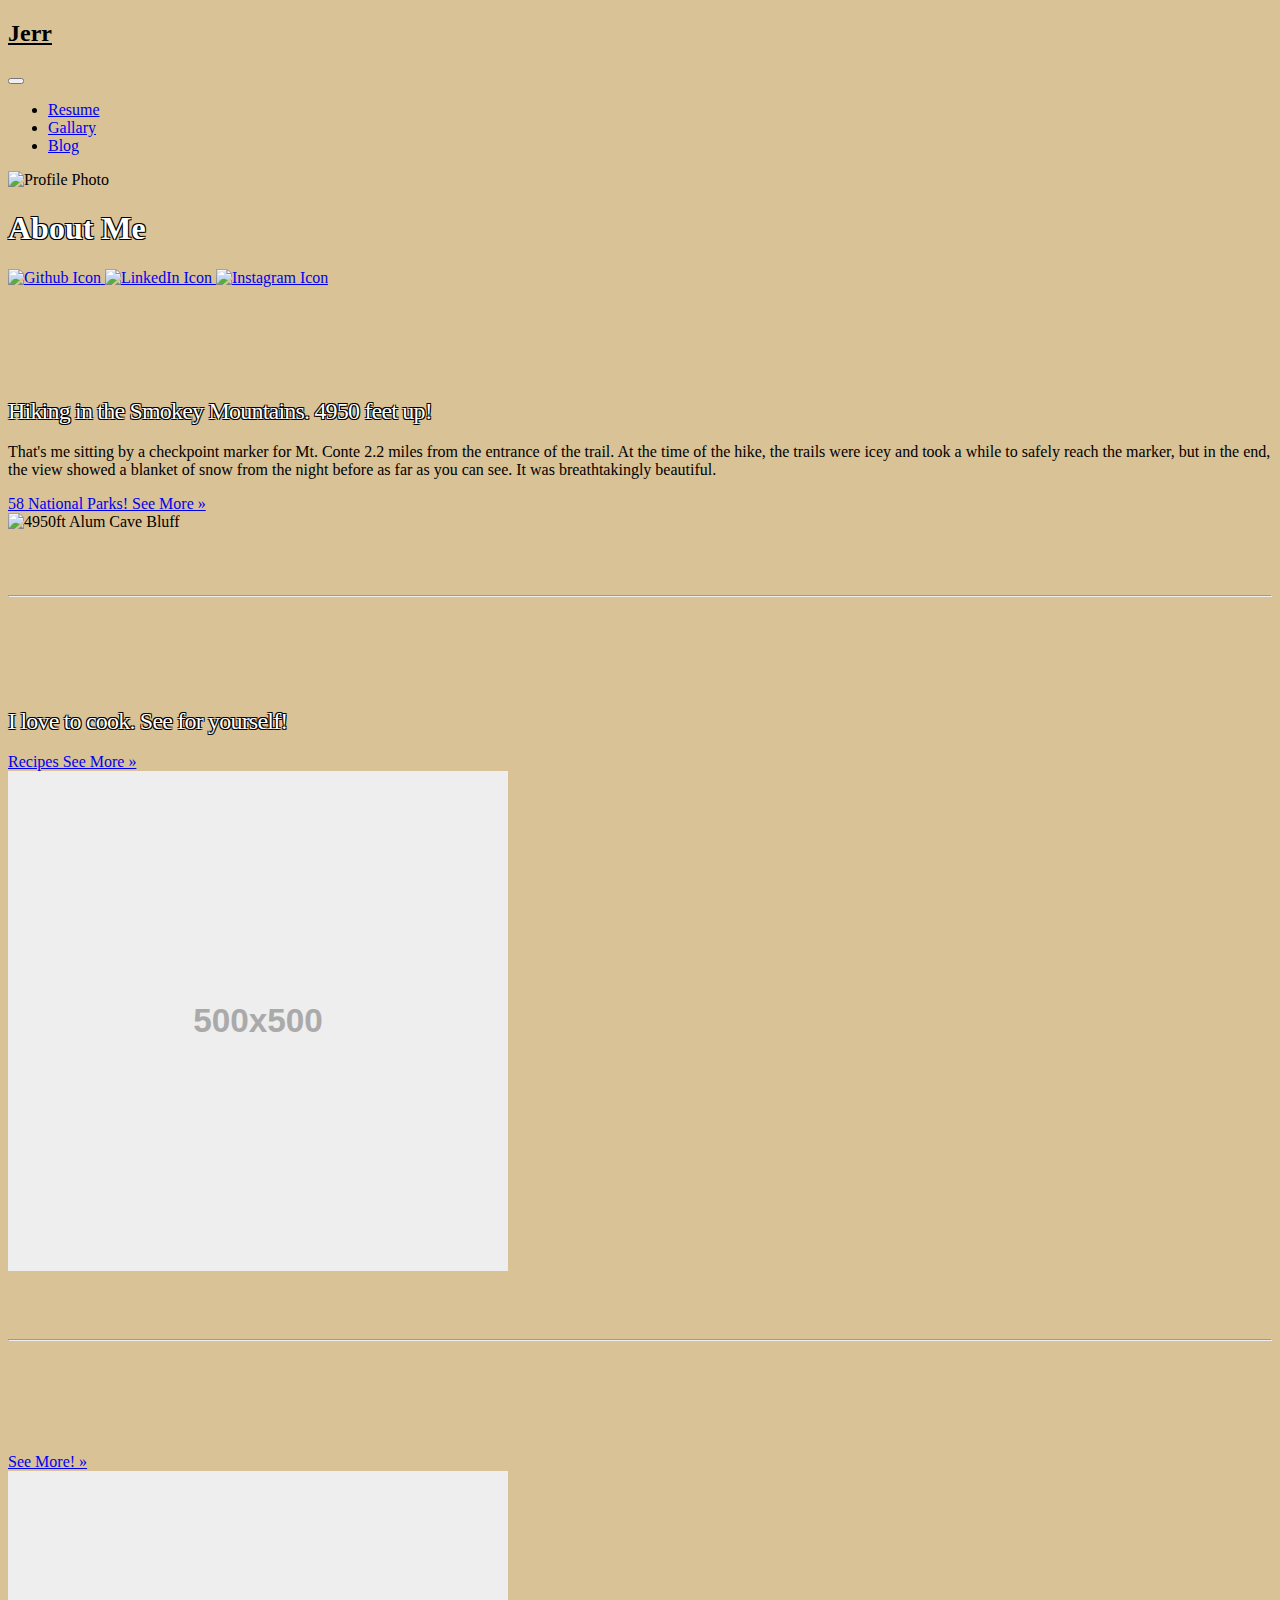
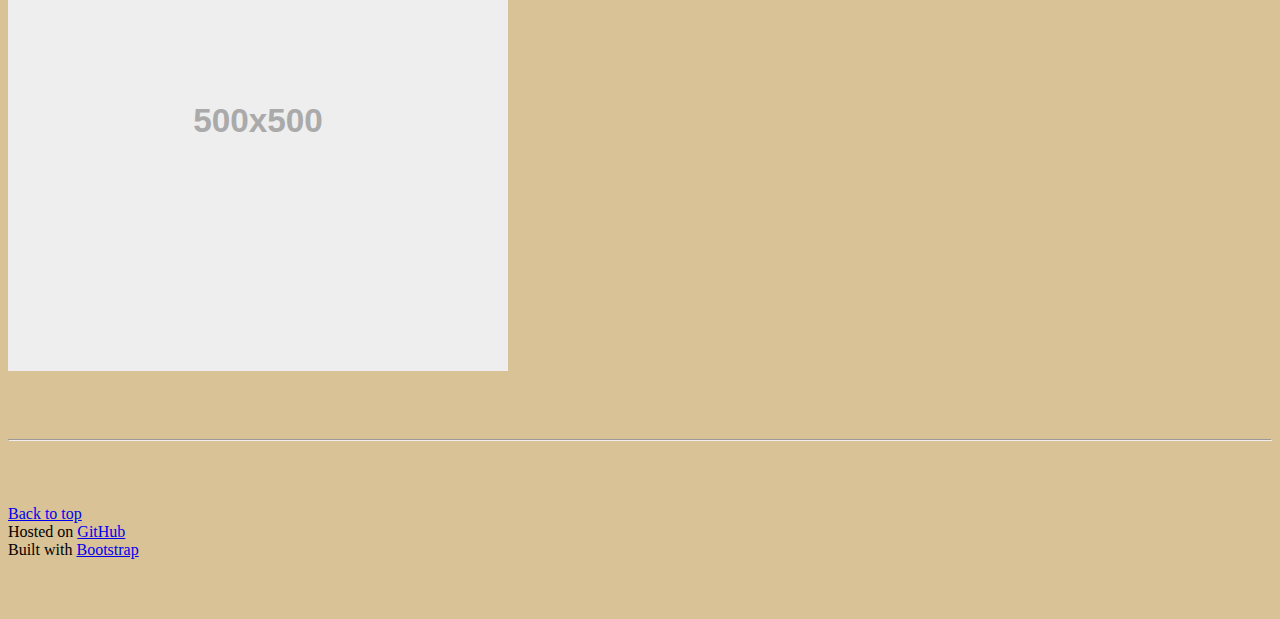
==== commit 90e1dde1: "Changed format, specified album page to park album" ====
--- a/index.html
+++ b/index.html
@@ -1,202 +1,148 @@
 <!DOCTYPE html>
 <html lang="en">
-  <head>
-    <!-- Required meta tags -->
-    <meta charset="utf-8">
-    <meta name="viewport" content="width=device-width, initial-scale=1, shrink-to-fit=no">
-    <meta name="description" content="About me">
-    <meta name="author" content="Jerr">
+<head>
+	<!-- Required meta tags -->
+	<meta charset="utf-8">
+	<meta name="viewport" content="width=device-width, initial-scale=1, shrink-to-fit=no">
+	<meta name="description" content="About me">
+	<meta name="author" content="Jerr">
 
-    <title>Home Page</title>
+	<title>Home Page</title>
 
-    <!-- Bootstrap CSS -->
-    <link rel="stylesheet" href="https://stackpath.bootstrapcdn.com/bootstrap/4.1.1/css/bootstrap.min.css" integrity="sha384-WskhaSGFgHYWDcbwN70/dfYBj47jz9qbsMId/iRN3ewGhXQFZCSftd1LZCfmhktB" crossorigin="anonymous">
+	<!-- Bootstrap CSS -->
+	<link rel="stylesheet" href="https://stackpath.bootstrapcdn.com/bootstrap/4.1.1/css/bootstrap.min.css" integrity="sha384-WskhaSGFgHYWDcbwN70/dfYBj47jz9qbsMId/iRN3ewGhXQFZCSftd1LZCfmhktB" crossorigin="anonymous">
 
-    <!-- Custom styles for this template -->
-    <link href="styles/index.css" rel="stylesheet">
-  </head>
-  <body class="dusk-grad">
-    <!-- Nav Bar -->
-    <header>
-      <nav class="navbar navbar-expand-md navbar-dark fixed-top dark-blue shadow">
-        <div class="container d-flex justify-content-between"> <!-- Center Header -->
-          <a class="navbar-brand" href="index.html">
-            <h2>Jerr</h2>
-          </a>
+	<!-- Custom styles for this template -->
+	<link href="styles/index.css" rel="stylesheet">
+	<link href="styles/standard.css" rel="stylesheet">
+</head>
+<body class="dusk-grad">
+	<main role="main">
+		<!-- Nav Bar -->
+		<div class="container">
+			<header>
+				<nav class="navbar navbar-expand-md">
+					<div class="container d-flex justify-content-between"> <!-- Center Header -->
+						<a class="navbar-brand black-text" href="index.html">
+							<h2>Jerr</h2>
+						</a>
+		
+						<!-- collapsed controls -->
+						<button class="navbar-toggler" type="button" data-toggle="collapse" data-target="#navbarCollapse" aria-controls="navbarCollapse" aria-expanded="false" aria-label="Toggle navigation">
+								<span class="navbar-toggler-icon"></span>
+						</button>
+		
+						<div id="navbarCollapse" class="collapse navbar-collapse">
+							<ul class="navbar-nav mr-auto">
+								<li class="nav-item active">
+									<a class="nav-link" href="extrafiles/resume.pdf">Resume</a>
+								</li>
+								<li class="nav-item">
+									<a class="nav-link" href="album.html">Gallary</a>
+								</li>
+								<li class="nav-item">
+									<a class="nav-link" href="blog.html">Blog</a>
+								</li>
+							</ul>
+						</div>
+					</div>
+				</nav>
+			</header>
+			
+			<!-- Header Portion -->
+			<section class="jumbotron text-center cover-bg">
+				<!-- 80px padding added to prevent nav from overlapping, temp -->
+				<div class="container">
+				<img class="rounded-circle border" src="images/bw_selfie.jpg" alt="Profile Photo" width="200" height="200">          
+				<h1 class="jumbotron-heading text-border">About Me</h1>
+				<!-- <p class="lead text-muted">Something short and leading about the collection below—its contents, the creator, etc. Make it short and sweet, but not too short so folks don't simply skip over it entirely.</p> -->
+				<p>
+					<a href="https://github.com/jerr-chen" class="btn">
+						<img src="images/github_icon.png" width=50 height=50 alt="Github Icon">
+					</a>
+					<a href="https://www.linkedin.com/in/jerry-chen/" class="btn">
+						<img src="images/linkedin_icon.png" width=50 height=50 alt="LinkedIn Icon">
+					</a>
+					<a href="https://www.instagram.com/jerr_chen" class="btn">
+						<img src="images/instagram_icon.png" width=50 height=50 alt="Instagram Icon">
+					</a>
+				</p>
+				</div>
+			</section>
+		</div>
 
-          <!-- collapsed controls -->
-          <button class="navbar-toggler" type="button" data-toggle="collapse" data-target="#navbarCollapse" aria-controls="navbarCollapse" aria-expanded="false" aria-label="Toggle navigation">
-              <span class="navbar-toggler-icon"></span>
-          </button>
+		<!-- Marketing messaging and featurettes
+		================================================== -->
+		<!-- Wrap the rest of the page in another container to center all the content. -->
 
-          <div id="navbarCollapse" class="collapse navbar-collapse">
-            <ul class="navbar-nav mr-auto">
-              <li class="nav-item active">
-                <a class="nav-link" href="extrafiles/resume.pdf">Resume</a>
-              </li>
-              <li class="nav-item">
-                <a class="nav-link" href="#footer">Contact</a>
-              </li>
-              <li class="nav-item">
-                <a class="nav-link" href="#">Disabled</a>
-              </li>
-            </ul>
-          </div>
-        </div>
-      </nav>
-    </header>
+		<div class="container marketing">
+			<div class="container text-left" style="width: 85%;">
+				<p class="lead black-text">
+				</p>
+			</div>
 
-    <main role="main">
-      <!-- Header Portion -->
-      <section class="jumbotron text-center cover-bg">
-        <!-- 80px padding added to prevent nav from overlapping, temp -->
-        <div class="container" style="padding-top: 40px">
-          <img class="rounded-circle border" src="images/bw_selfie.jpg" alt="Profile Photo" width="200" height="200">          
-          <h1 class="jumbotron-heading text-border">About Me</h1>
-          <!-- <p class="lead text-muted">Something short and leading about the collection below—its contents, the creator, etc. Make it short and sweet, but not too short so folks don't simply skip over it entirely.</p> -->
-          <p>
-            <a href="https://github.com/jerr-chen" class="btn">
-              <img src="images/github_icon.png" width=50 height=50 alt="Github Icon">
-            </a>
-            <a href="https://www.linkedin.com/in/jerry-chen/" class="btn">
-              <img src="images/linkedin_icon.png" width=50 height=50 alt="LinkedIn Icon">
-            </a>
-            <a href="https://www.instagram.com/jerr_chen" class="btn">
-              <img src="images/instagram_icon.png" width=50 height=50 alt="Instagram Icon">
-            </a>
-          </p>
-        </div>
-      </section>
+			<!-- START THE FEATURETTES -->
 
-      <!-- Marketing messaging and featurettes
-      ================================================== -->
-      <!-- Wrap the rest of the page in another container to center all the content. -->
+			<div class="row featurette">
+				<div class="col-md-7 text-center">
+					<h2 class="featurette-heading text-border">Hiking in the Smokey Mountains. <span class="text-muted">4950 feet up!</span></h2>
+					<p class="lead black-text">
+						That's me sitting by a checkpoint marker for Mt. Conte 2.2 miles from the entrance of the trail. At the time of the hike, the trails were icey and took a while to safely reach the marker, but in the end, the view showed a blanket of snow from the night before as far as you can see. It was breathtakingly beautiful.<br>
+					</p>
+					<a class="btn btn-primary" href="#" role="button">58 National Parks! See More »</a>
+				</div>
+				<div class="col-md-5">
+					<img class="featurette-image img-fluid mx-auto border" data-src="holder.js/500x500/auto" alt="4950ft Alum Cave Bluff" width=500 height=500 src="images/smokey_mt_marker.jpg" data-holder-rendered="true">
+				</div>
+			</div>
 
-      <div class="container marketing">
-        <div class="container text-left" style="width: 85%;">
-          <p class="lead black-text">
-            Welcome to my journey! I am an aspiring Software Developer studying Computer Engineering at the University of Illinois at Urbana Champaign. Before college, I wanted to become a game developer because of my passion for gaming. After my first year in college, I learned about other career paths that intrigued me. As I continued my learnings, I learned the fundamentals of computers, common practices, and special topics. The topics I have learned includes: Operating Systems, Cyber Security, and Digital Systems. Aside from my career, I am also passionate about cooking, traveling, and lifting. <br><br>
-            Growing up, I worked at my parents restaurant, and it was at this time that I developed a love for food. My favorite cuisines originate from Asia. I love the distinct spices used, the history and culture surrounding each dish, and especially the various takes on cooking noodles.<br><br>
-            Traveling is another favorite of mine. Traveling allows us to immerse ourselves into the environment and learn about lifestyles of cultures different from mine. 
-            
-            
-            I hope you'll join me as I continue on my career, learn new recipes, visit new places, and meet my goals.
-          </p>
-        </div>
+			<hr class="featurette-divider">
 
-        <hr class="featurette-divider">
-        
-        <!-- Three columns of text below the header -->
-        <div class="row">
-          <div class="col-lg-4">
-            <!-- Card Start -->
-            <div class="card" style="height: 42rem;">
-              <img class="card-img-top" src="[data-uri]" alt="Generic placeholder image" width="140" height="348">
-              <div class="card-body off-white">
-                <h2>Heading</h2>
-                <p class="card-text-fix">
+			<div class="row featurette">
+				<div class="col-md-7 order-md-2 text-center">
+					<h2 class="featurette-heading text-border">I love to cook. <span class="text-muted">See for yourself!</span></h2>
+					<p class="lead black-text">
 
-                </p>
-                <p><a class="btn btn-secondary" href="#" role="button">View details »</a></p>
-              </div>
-            </div>
-          </div><!-- /.col-lg-4 -->
-          <div class="col-lg-4">
-            <div class="card" style="height: 42rem;">            
-              <img class="card-img-top" src="[data-uri]" alt="Generic placeholder image" width="140" height="348">
-              <div class="card-body off-white">              
-                <h2>Heading</h2>
-                <p class="card-text-fix">Duis mollis, est non commodo luctus, nisi erat porttitor ligula, eget lacinia odio sem nec elit. Cras mattis consectetur purus sit amet fermentum. Fusce dapibus, tellus ac cursus commodo, tortor mauris condimentum nibh.</p>
-                <p><a class="btn btn-secondary" href="#" role="button">View details »</a></p>
-              </div>
-            </div>
-          </div><!-- /.col-lg-4 -->
-          <div class="col-lg-4">
-            <div class="card" style="height: 42rem;">                        
-              <img class="card-img-top" src="[data-uri]" alt="Generic placeholder image" width="140" height="348">
-              <div class="card-body off-white">              
-                <h2>Heading</h2>
-                <p class="card-text-fix">Donec sed odio dui. Cras justo odio, dapibus ac facilisis in, egestas eget quam. Vestibulum id ligula porta felis euismod semper. Fusce dapibus, tellus ac cursus commodo, tortor mauris condimentum nibh, ut fermentum massa justo sit amet risus.</p>
-                <p><a class="btn btn-secondary" href="#" role="button">View details »</a></p>
-              </div>
-            </div>
-          </div><!-- /.col-lg-4 -->
-        </div><!-- /.row -->
+					</p>
+					<a class="btn btn-primary" href="#" role="button">Recipes See More »</a>
+				</div>
+				<div class="col-md-5 order-md-1">
+					<img class="featurette-image img-fluid mx-auto border" data-src="holder.js/500x500/auto" alt="500x500" width=500 height=500 src="data:image/svg+xml;charset=UTF-8,%3Csvg%20width%3D%22500%22%20height%3D%22500%22%20xmlns%3D%22http%3A%2F%2Fwww.w3.org%2F2000%2Fsvg%22%20viewBox%3D%220%200%20500%20500%22%20preserveAspectRatio%3D%22none%22%3E%3Cdefs%3E%3Cstyle%20type%3D%22text%2Fcss%22%3E%23holder_1639065e6e3%20text%20%7B%20fill%3A%23AAAAAA%3Bfont-weight%3Abold%3Bfont-family%3AArial%2C%20Helvetica%2C%20Open%20Sans%2C%20sans-serif%2C%20monospace%3Bfont-size%3A25pt%20%7D%20%3C%2Fstyle%3E%3C%2Fdefs%3E%3Cg%20id%3D%22holder_1639065e6e3%22%3E%3Crect%20width%3D%22500%22%20height%3D%22500%22%20fill%3D%22%23EEEEEE%22%3E%3C%2Frect%3E%3Cg%3E%3Ctext%20x%3D%22185.13333129882812%22%20y%3D%22261.27999954223634%22%3E500x500%3C%2Ftext%3E%3C%2Fg%3E%3C%2Fg%3E%3C%2Fsvg%3E" data-holder-rendered="true">
+				</div>
+			</div>
 
-        <!-- START THE FEATURETTES -->
+			<hr class="featurette-divider">
 
-        <hr class="featurette-divider">
+			<div class="row featurette">
+				<div class="col-md-7 text-center">
+					<h2 class="featurette-heading text-border"><span class="text-muted"></span></h2>
+					<p class="lead black-text">
 
-        <div class="row featurette">
-          <div class="col-md-7">
-            <h2 class="featurette-heading text-border">Hiking in the Smokey Mountains. <span class="text-muted">4950 feet up!</span></h2>
-            <p class="lead black-text">
-                That's me sitting by a checkpoint marker for Mt. Conte 2.2 miles from the entrance of the trail. At the time of the hike, the trails were icey and took a while to safely reach the marker, but in the end, the view showed a blanket of snow from the night before as far as you can see. It was breathtakingly beautiful.
-            </p>
-          </div>
-          <div class="col-md-5">
-            <img class="featurette-image img-fluid mx-auto border" data-src="holder.js/500x500/auto" alt="4950ft Alum Cave Bluff" width=500 height=500 src="images/smokey_mt_marker.jpg" data-holder-rendered="true">
-          </div>
-        </div>
+					</p>
+					<a class="btn btn-primary" href="#" role="button">See More! »</a>
+				</div>
+				<div class="col-md-5">
+					<img class="featurette-image img-fluid mx-auto border" data-src="holder.js/500x500/auto" alt="500x500" width=500 height=500 src="data:image/svg+xml;charset=UTF-8,%3Csvg%20width%3D%22500%22%20height%3D%22500%22%20xmlns%3D%22http%3A%2F%2Fwww.w3.org%2F2000%2Fsvg%22%20viewBox%3D%220%200%20500%20500%22%20preserveAspectRatio%3D%22none%22%3E%3Cdefs%3E%3Cstyle%20type%3D%22text%2Fcss%22%3E%23holder_1639065e6e5%20text%20%7B%20fill%3A%23AAAAAA%3Bfont-weight%3Abold%3Bfont-family%3AArial%2C%20Helvetica%2C%20Open%20Sans%2C%20sans-serif%2C%20monospace%3Bfont-size%3A25pt%20%7D%20%3C%2Fstyle%3E%3C%2Fdefs%3E%3Cg%20id%3D%22holder_1639065e6e5%22%3E%3Crect%20width%3D%22500%22%20height%3D%22500%22%20fill%3D%22%23EEEEEE%22%3E%3C%2Frect%3E%3Cg%3E%3Ctext%20x%3D%22185.13333129882812%22%20y%3D%22261.27999954223634%22%3E500x500%3C%2Ftext%3E%3C%2Fg%3E%3C%2Fg%3E%3C%2Fsvg%3E" data-holder-rendered="true">
+				</div>
+			</div>
 
-        <hr class="featurette-divider">
+			<hr class="featurette-divider" style="margin-bottom: 0rem;">
 
-        <div class="row featurette">
-          <div class="col-md-7 order-md-2">
-            <h2 class="featurette-heading text-border">Oh yeah, it's that good. <span class="text-muted">See for yourself.</span></h2>
-            <p class="lead black-text">
-              Donec ullamcorper nulla non metus auctor fringilla. Vestibulum id ligula porta felis euismod semper. Praesent commodo cursus magna, vel scelerisque nisl consectetur. Fusce dapibus, tellus ac cursus commodo.
-            </p>
-          </div>
-          <div class="col-md-5 order-md-1">
-            <img class="featurette-image img-fluid mx-auto border" data-src="holder.js/500x500/auto" alt="500x500" width=500 height=500 src="data:image/svg+xml;charset=UTF-8,%3Csvg%20width%3D%22500%22%20height%3D%22500%22%20xmlns%3D%22http%3A%2F%2Fwww.w3.org%2F2000%2Fsvg%22%20viewBox%3D%220%200%20500%20500%22%20preserveAspectRatio%3D%22none%22%3E%3Cdefs%3E%3Cstyle%20type%3D%22text%2Fcss%22%3E%23holder_1639065e6e3%20text%20%7B%20fill%3A%23AAAAAA%3Bfont-weight%3Abold%3Bfont-family%3AArial%2C%20Helvetica%2C%20Open%20Sans%2C%20sans-serif%2C%20monospace%3Bfont-size%3A25pt%20%7D%20%3C%2Fstyle%3E%3C%2Fdefs%3E%3Cg%20id%3D%22holder_1639065e6e3%22%3E%3Crect%20width%3D%22500%22%20height%3D%22500%22%20fill%3D%22%23EEEEEE%22%3E%3C%2Frect%3E%3Cg%3E%3Ctext%20x%3D%22185.13333129882812%22%20y%3D%22261.27999954223634%22%3E500x500%3C%2Ftext%3E%3C%2Fg%3E%3C%2Fg%3E%3C%2Fsvg%3E" data-holder-rendered="true">
-          </div>
-        </div>
+		</div>
 
-        <hr class="featurette-divider">
+		<footer class="container text-center" id="footer">
+			<p>
+				<a href="#">Back to top</a><br>
+				Hosted on <a href="https://pages.github.com/">GitHub</a><br>
+				Built with <a href="https://getbootstrap.com/">Bootstrap</a>
+			</p>
+		</footer>
+	</main>
 
-        <div class="row featurette">
-          <div class="col-md-7">
-            <h2 class="featurette-heading text-border">And lastly, this one. <span class="text-muted">Checkmate.</span></h2>
-            <p class="lead black-text">
-              Donec ullamcorper nulla non metus auctor fringilla. Vestibulum id ligula porta felis euismod semper. Praesent commodo cursus magna, vel scelerisque nisl consectetur. Fusce dapibus, tellus ac cursus commodo.
-            </p>
-          </div>
-          <div class="col-md-5">
-            <img class="featurette-image img-fluid mx-auto border" data-src="holder.js/500x500/auto" alt="500x500" width=500 height=500 src="data:image/svg+xml;charset=UTF-8,%3Csvg%20width%3D%22500%22%20height%3D%22500%22%20xmlns%3D%22http%3A%2F%2Fwww.w3.org%2F2000%2Fsvg%22%20viewBox%3D%220%200%20500%20500%22%20preserveAspectRatio%3D%22none%22%3E%3Cdefs%3E%3Cstyle%20type%3D%22text%2Fcss%22%3E%23holder_1639065e6e5%20text%20%7B%20fill%3A%23AAAAAA%3Bfont-weight%3Abold%3Bfont-family%3AArial%2C%20Helvetica%2C%20Open%20Sans%2C%20sans-serif%2C%20monospace%3Bfont-size%3A25pt%20%7D%20%3C%2Fstyle%3E%3C%2Fdefs%3E%3Cg%20id%3D%22holder_1639065e6e5%22%3E%3Crect%20width%3D%22500%22%20height%3D%22500%22%20fill%3D%22%23EEEEEE%22%3E%3C%2Frect%3E%3Cg%3E%3Ctext%20x%3D%22185.13333129882812%22%20y%3D%22261.27999954223634%22%3E500x500%3C%2Ftext%3E%3C%2Fg%3E%3C%2Fg%3E%3C%2Fsvg%3E" data-holder-rendered="true">
-          </div>
-        </div>
-
-        <hr class="featurette-divider">
-
-        <!-- /END THE FEATURETTES -->
-
-      </div><!-- /.container -->
-
-      <!-- FOOTER -->
-      <footer class="container" id="footer">
-        <p class="float-right"><a href="#">Back to top</a></p>
-        <p>Built with <a href="https://getbootstrap.com/">Bootstrap</a></p>
-        <p class="float-right">
-          <a href="https://github.com/jerr-chen" class="btn">
-            <img src="images/github_icon.png" width=25 height=25 alt="Github Icon">
-          </a>
-          <a href="https://www.linkedin.com/in/jerry-chen/" class="btn">
-            <img src="images/linkedin_icon.png" width=25 height=25 alt="LinkedIn Icon">
-          </a>
-          <a href="https://www.instagram.com/jerr_chen" class="btn">
-            <img src="images/instagram_icon.png" width=25 height=25 alt="Instagram Icon">
-          </a>
-        </p>
-        <h4>Contact</h4>
-        <p>Email: </p>
-      </footer>
-    </main>
-
-    <!-- Bootstrap core JavaScript -->
-    <!-- jQuery first, then Popper.js, then Bootstrap JS -->
-    <script src="https://code.jquery.com/jquery-3.3.1.slim.min.js" integrity="sha384-q8i/X+965DzO0rT7abK41JStQIAqVgRVzpbzo5smXKp4YfRvH+8abtTE1Pi6jizo" crossorigin="anonymous"></script>
-    <script src="https://cdnjs.cloudflare.com/ajax/libs/popper.js/1.14.3/umd/popper.min.js" integrity="sha384-ZMP7rVo3mIykV+2+9J3UJ46jBk0WLaUAdn689aCwoqbBJiSnjAK/l8WvCWPIPm49" crossorigin="anonymous"></script>
-    <script src="https://stackpath.bootstrapcdn.com/bootstrap/4.1.1/js/bootstrap.min.js" integrity="sha384-smHYKdLADwkXOn1EmN1qk/HfnUcbVRZyYmZ4qpPea6sjB/pTJ0euyQp0Mk8ck+5T" crossorigin="anonymous"></script>
-  </body>
+	<!-- Bootstrap core JavaScript -->
+	<!-- jQuery first, then Popper.js, then Bootstrap JS -->
+	<script src="https://code.jquery.com/jquery-3.3.1.slim.min.js" integrity="sha384-q8i/X+965DzO0rT7abK41JStQIAqVgRVzpbzo5smXKp4YfRvH+8abtTE1Pi6jizo" crossorigin="anonymous"></script>
+	<script src="https://cdnjs.cloudflare.com/ajax/libs/popper.js/1.14.3/umd/popper.min.js" integrity="sha384-ZMP7rVo3mIykV+2+9J3UJ46jBk0WLaUAdn689aCwoqbBJiSnjAK/l8WvCWPIPm49" crossorigin="anonymous"></script>
+	<script src="https://stackpath.bootstrapcdn.com/bootstrap/4.1.1/js/bootstrap.min.js" integrity="sha384-smHYKdLADwkXOn1EmN1qk/HfnUcbVRZyYmZ4qpPea6sjB/pTJ0euyQp0Mk8ck+5T" crossorigin="anonymous"></script>
+</body>
 </html>--- a/styles/index.css
+++ b/styles/index.css
@@ -1,55 +1,3 @@
-/* GLOBAL STYLES
--------------------------------------------------- */
-/* Padding below the footer and lighter body text */
-
-body {
-    padding-top: 3rem;
-    padding-bottom: 3rem;
-    color: #5a5a5a;
-}
-
-.cover-bg {
-    background-image: url("./../images/galaxy_cover.jpg");
-    background-position: center;
-    background-repeat: no-repeat;
-    background-size: cover;
-}
-
-.dusk-grad {
-    background: linear-gradient(#19547b, #ffd89b);
-}
-
-.dark-blue {
-    background: #19547b;
-}
-
-.off-white {
-    background-color: #efefef;
-}
-
-.black-text {
-    color: black;
-    font-weight: 400;
-}
-
-.text-border {
-    color: white;
-    text-shadow:
-        -1px -1px 0 #000,  
-        2px -2px 0 #000,
-        -1px 1px 0 #000,
-        1px 1px 0 #000;
-}
-
-/* Allocated fixed space for text */
-.card-text-fix {
-    height: 168px;
-    max-height: 168px;
-    overflow: hidden;
-    display: inline-block;
-    max-width: 90%;
-}
-
 /* MARKETING CONTENT
 -------------------------------------------------- */
 
@@ -66,35 +14,8 @@
     margin-left: .75rem;
 }
 
-/* Featurettes
-------------------------- */
-
-.featurette-divider {
-    margin: 5rem 0; /* Space out the Bootstrap <hr> more */
-}
-
-/* Thin out the marketing headings */
-.featurette-heading {
-    font-weight: 300;
-    line-height: 1;
-    letter-spacing: -.05rem;
-}
-
 /* RESPONSIVE CSS
 -------------------------------------------------- */
-
-@media (min-width: 40em) {
-    /* Bump up size of carousel content */
-    .carousel-caption p {
-        margin-bottom: 1.25rem;
-        font-size: 1.25rem;
-        line-height: 1.4;
-    }
-
-    .featurette-heading {
-        font-size: 50px;
-    }
-}
 
 @media (min-width: 62em) {
     .featurette-heading {
--- a/styles/standard.css
+++ b/styles/standard.css
@@ -0,0 +1,74 @@
+/* GLOBAL STYLES
+-------------------------------------------------- */
+footer {
+    padding-top: 3rem;
+    padding-bottom: 3rem;
+}
+
+footer p {
+    margin-bottom: .25rem;
+}
+
+/* Modifications deviating from bootstrap templates reside here */
+.cover-bg {
+    background-image: url("./../images/galaxy_cover.jpg");
+    background-position: center;
+    background-repeat: no-repeat;
+    background-size: cover;
+}
+
+.dusk-grad {
+    /* background: linear-gradient(#084168, #ffd89b); */
+    background-color: #d9c296;    
+}
+
+.dark-blue {
+    background: #19547b;
+}
+
+.off-white {
+    background-color: #efefef;
+}
+
+.black-text {
+    color: black;
+    font-weight: 400;
+}
+
+.text-border {
+    color: white;
+    text-shadow:
+        -1px -1px 0 #000,  
+        1px -1px 0 #000,
+        -1px 1px 0 #000,
+        1px 1px 0 #000;
+}
+
+/* Allocated fixed space for text */
+.card-text-fix {
+    height: 168px;
+    max-height: 168px;
+    overflow: hidden;
+    display: inline-block;
+    max-width: 90%;
+}
+
+/* Album
+------------------------- */
+
+.box-shadow { box-shadow: 0 .25rem .75rem rgba(0, 0, 0, .05); }
+
+
+/* Featurettes
+------------------------- */
+
+.featurette-divider {
+    margin: 4rem 0; /* Space out the Bootstrap <hr> more */
+}
+
+/* Thin out the marketing headings */
+.featurette-heading {
+    font-weight: 300;
+    line-height: 1;
+    letter-spacing: -.05rem;
+}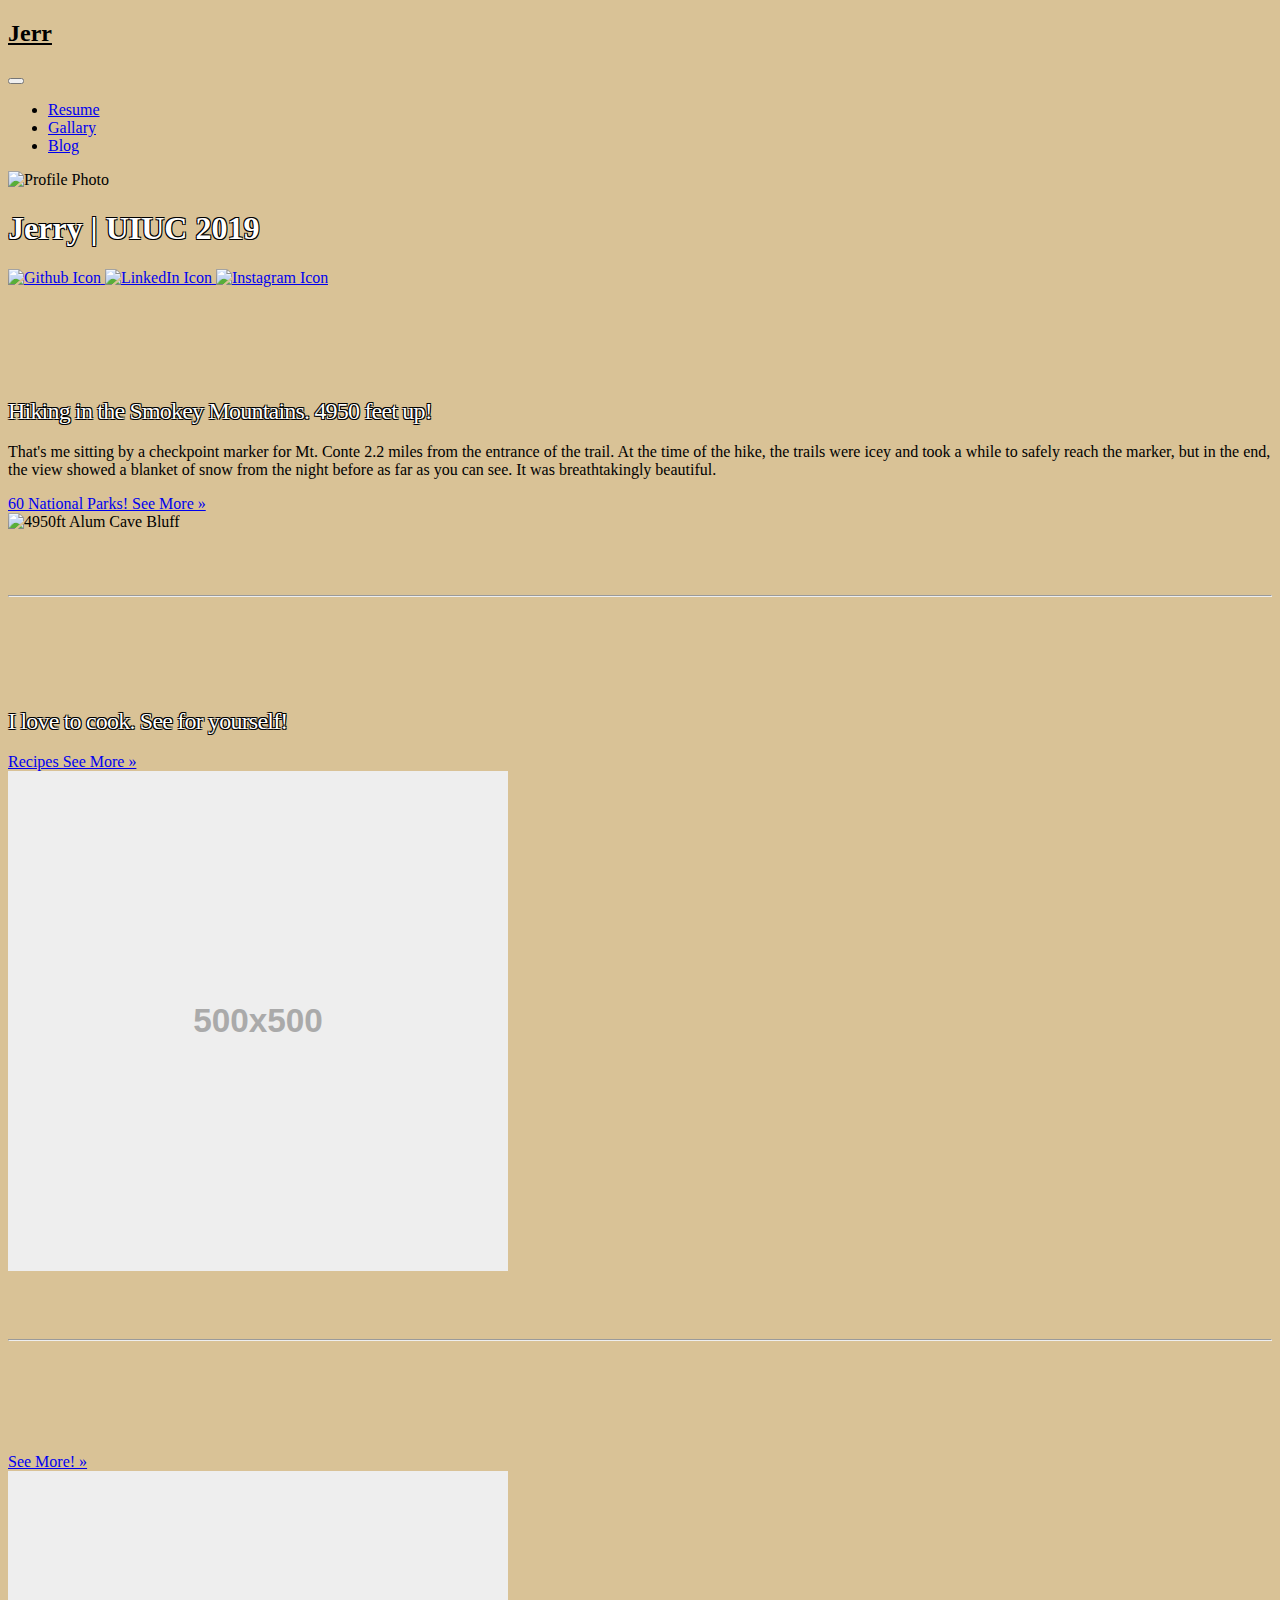
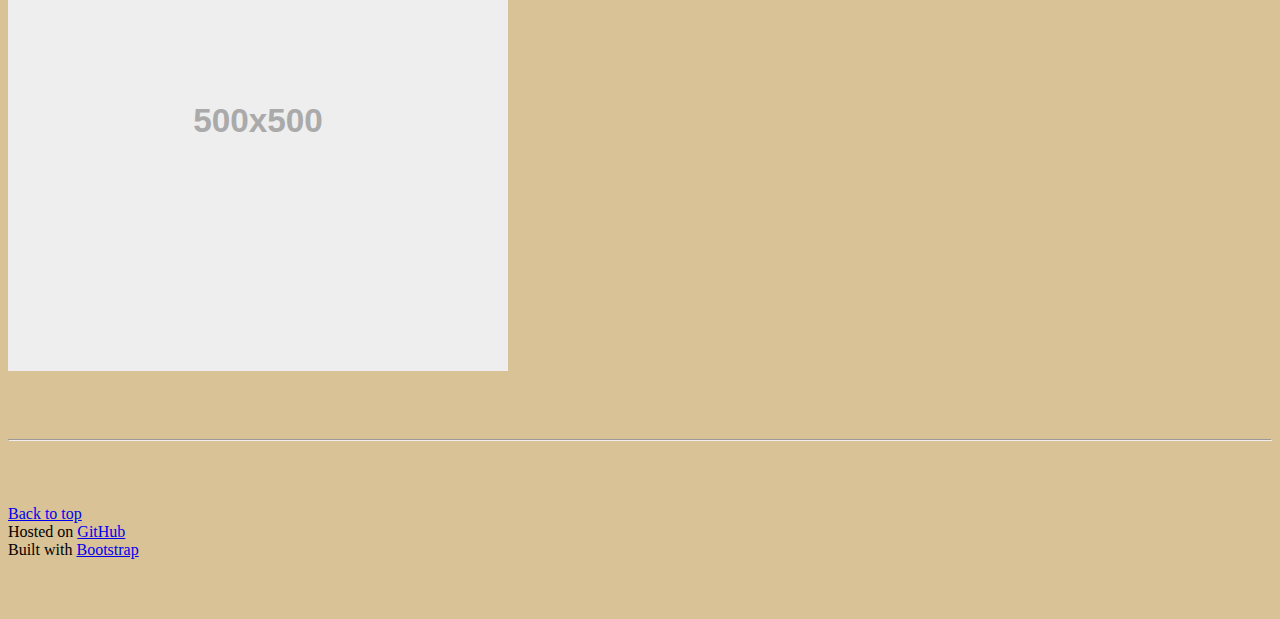
==== commit 96d626a3: "Added 60 photo cards for the 60 national parks" ====
--- a/index.html
+++ b/index.html
@@ -16,12 +16,13 @@
 	<link href="styles/index.css" rel="stylesheet">
 	<link href="styles/standard.css" rel="stylesheet">
 </head>
+
 <body class="dusk-grad">
 	<main role="main">
-		<!-- Nav Bar -->
 		<div class="container">
+			<!-- Nav Bar -->
 			<header>
-				<nav class="navbar navbar-expand-md">
+				<nav class="navbar navbar-expand-md navbar-light">
 					<div class="container d-flex justify-content-between"> <!-- Center Header -->
 						<a class="navbar-brand black-text" href="index.html">
 							<h2>Jerr</h2>
@@ -34,47 +35,44 @@
 		
 						<div id="navbarCollapse" class="collapse navbar-collapse">
 							<ul class="navbar-nav mr-auto">
-								<li class="nav-item active">
+								<li class="nav-item">
 									<a class="nav-link" href="extrafiles/resume.pdf">Resume</a>
 								</li>
 								<li class="nav-item">
-									<a class="nav-link" href="album.html">Gallary</a>
+									<a class="nav-link" href="gallary/showcase.html">Gallary</a>
 								</li>
 								<li class="nav-item">
-									<a class="nav-link" href="blog.html">Blog</a>
+									<a class="nav-link" href="vent/cover.html">Blog</a>
 								</li>
 							</ul>
 						</div>
 					</div>
 				</nav>
 			</header>
-			
+
 			<!-- Header Portion -->
 			<section class="jumbotron text-center cover-bg">
 				<!-- 80px padding added to prevent nav from overlapping, temp -->
 				<div class="container">
-				<img class="rounded-circle border" src="images/bw_selfie.jpg" alt="Profile Photo" width="200" height="200">          
-				<h1 class="jumbotron-heading text-border">About Me</h1>
-				<!-- <p class="lead text-muted">Something short and leading about the collection below—its contents, the creator, etc. Make it short and sweet, but not too short so folks don't simply skip over it entirely.</p> -->
-				<p>
-					<a href="https://github.com/jerr-chen" class="btn">
-						<img src="images/github_icon.png" width=50 height=50 alt="Github Icon">
-					</a>
-					<a href="https://www.linkedin.com/in/jerry-chen/" class="btn">
-						<img src="images/linkedin_icon.png" width=50 height=50 alt="LinkedIn Icon">
-					</a>
-					<a href="https://www.instagram.com/jerr_chen" class="btn">
-						<img src="images/instagram_icon.png" width=50 height=50 alt="Instagram Icon">
-					</a>
-				</p>
+					<img class="rounded-circle border" src="images/bw_selfie.jpg" alt="Profile Photo" width="200" height="200">          
+					<h1 class="jumbotron-heading text-border">Jerry | UIUC 2019</h1>
+					<!-- <p class="lead text-muted">Something short and leading about the collection below—its contents, the creator, etc. Make it short and sweet, but not too short so folks don't simply skip over it entirely.</p> -->
+					<p>
+						<a href="https://github.com/jerr-chen" class="btn">
+							<img src="images/github_icon.png" width=50 height=50 alt="Github Icon">
+						</a>
+						<a href="https://www.linkedin.com/in/jerry-chen/" class="btn">
+							<img src="images/linkedin_icon.png" width=50 height=50 alt="LinkedIn Icon">
+						</a>
+						<a href="https://www.instagram.com/jerr_chen" class="btn">
+							<img src="images/instagram_icon.png" width=50 height=50 alt="Instagram Icon">
+						</a>
+					</p>
 				</div>
 			</section>
 		</div>
 
-		<!-- Marketing messaging and featurettes
-		================================================== -->
-		<!-- Wrap the rest of the page in another container to center all the content. -->
-
+		<!-- CONTENT -->
 		<div class="container marketing">
 			<div class="container text-left" style="width: 85%;">
 				<p class="lead black-text">
@@ -82,14 +80,13 @@
 			</div>
 
 			<!-- START THE FEATURETTES -->
-
 			<div class="row featurette">
 				<div class="col-md-7 text-center">
 					<h2 class="featurette-heading text-border">Hiking in the Smokey Mountains. <span class="text-muted">4950 feet up!</span></h2>
 					<p class="lead black-text">
 						That's me sitting by a checkpoint marker for Mt. Conte 2.2 miles from the entrance of the trail. At the time of the hike, the trails were icey and took a while to safely reach the marker, but in the end, the view showed a blanket of snow from the night before as far as you can see. It was breathtakingly beautiful.<br>
 					</p>
-					<a class="btn btn-primary" href="#" role="button">58 National Parks! See More »</a>
+					<a class="btn btn-primary btn-margin" href="gallary/national_parks.html" role="button">60 National Parks! See More »</a>
 				</div>
 				<div class="col-md-5">
 					<img class="featurette-image img-fluid mx-auto border" data-src="holder.js/500x500/auto" alt="4950ft Alum Cave Bluff" width=500 height=500 src="images/smokey_mt_marker.jpg" data-holder-rendered="true">
@@ -104,7 +101,7 @@
 					<p class="lead black-text">
 
 					</p>
-					<a class="btn btn-primary" href="#" role="button">Recipes See More »</a>
+					<a class="btn btn-primary btn-margin" href="#" role="button">Recipes See More »</a>
 				</div>
 				<div class="col-md-5 order-md-1">
 					<img class="featurette-image img-fluid mx-auto border" data-src="holder.js/500x500/auto" alt="500x500" width=500 height=500 src="data:image/svg+xml;charset=UTF-8,%3Csvg%20width%3D%22500%22%20height%3D%22500%22%20xmlns%3D%22http%3A%2F%2Fwww.w3.org%2F2000%2Fsvg%22%20viewBox%3D%220%200%20500%20500%22%20preserveAspectRatio%3D%22none%22%3E%3Cdefs%3E%3Cstyle%20type%3D%22text%2Fcss%22%3E%23holder_1639065e6e3%20text%20%7B%20fill%3A%23AAAAAA%3Bfont-weight%3Abold%3Bfont-family%3AArial%2C%20Helvetica%2C%20Open%20Sans%2C%20sans-serif%2C%20monospace%3Bfont-size%3A25pt%20%7D%20%3C%2Fstyle%3E%3C%2Fdefs%3E%3Cg%20id%3D%22holder_1639065e6e3%22%3E%3Crect%20width%3D%22500%22%20height%3D%22500%22%20fill%3D%22%23EEEEEE%22%3E%3C%2Frect%3E%3Cg%3E%3Ctext%20x%3D%22185.13333129882812%22%20y%3D%22261.27999954223634%22%3E500x500%3C%2Ftext%3E%3C%2Fg%3E%3C%2Fg%3E%3C%2Fsvg%3E" data-holder-rendered="true">
@@ -119,7 +116,7 @@
 					<p class="lead black-text">
 
 					</p>
-					<a class="btn btn-primary" href="#" role="button">See More! »</a>
+					<a class="btn btn-primary btn-margin" href="#" role="button">See More! »</a>
 				</div>
 				<div class="col-md-5">
 					<img class="featurette-image img-fluid mx-auto border" data-src="holder.js/500x500/auto" alt="500x500" width=500 height=500 src="data:image/svg+xml;charset=UTF-8,%3Csvg%20width%3D%22500%22%20height%3D%22500%22%20xmlns%3D%22http%3A%2F%2Fwww.w3.org%2F2000%2Fsvg%22%20viewBox%3D%220%200%20500%20500%22%20preserveAspectRatio%3D%22none%22%3E%3Cdefs%3E%3Cstyle%20type%3D%22text%2Fcss%22%3E%23holder_1639065e6e5%20text%20%7B%20fill%3A%23AAAAAA%3Bfont-weight%3Abold%3Bfont-family%3AArial%2C%20Helvetica%2C%20Open%20Sans%2C%20sans-serif%2C%20monospace%3Bfont-size%3A25pt%20%7D%20%3C%2Fstyle%3E%3C%2Fdefs%3E%3Cg%20id%3D%22holder_1639065e6e5%22%3E%3Crect%20width%3D%22500%22%20height%3D%22500%22%20fill%3D%22%23EEEEEE%22%3E%3C%2Frect%3E%3Cg%3E%3Ctext%20x%3D%22185.13333129882812%22%20y%3D%22261.27999954223634%22%3E500x500%3C%2Ftext%3E%3C%2Fg%3E%3C%2Fg%3E%3C%2Fsvg%3E" data-holder-rendered="true">
@@ -130,12 +127,13 @@
 
 		</div>
 
+		<!-- FOOTER -->		
 		<footer class="container text-center" id="footer">
-			<p>
-				<a href="#">Back to top</a><br>
-				Hosted on <a href="https://pages.github.com/">GitHub</a><br>
-				Built with <a href="https://getbootstrap.com/">Bootstrap</a>
-			</p>
+				<p>
+					<a href="#">Back to top</a><br>
+					Hosted on <a href="https://pages.github.com/">GitHub</a><br>
+					Built with <a href="https://getbootstrap.com/">Bootstrap</a>
+				</p>
 		</footer>
 	</main>
 
@@ -145,4 +143,4 @@
 	<script src="https://cdnjs.cloudflare.com/ajax/libs/popper.js/1.14.3/umd/popper.min.js" integrity="sha384-ZMP7rVo3mIykV+2+9J3UJ46jBk0WLaUAdn689aCwoqbBJiSnjAK/l8WvCWPIPm49" crossorigin="anonymous"></script>
 	<script src="https://stackpath.bootstrapcdn.com/bootstrap/4.1.1/js/bootstrap.min.js" integrity="sha384-smHYKdLADwkXOn1EmN1qk/HfnUcbVRZyYmZ4qpPea6sjB/pTJ0euyQp0Mk8ck+5T" crossorigin="anonymous"></script>
 </body>
-</html>+</html>
--- a/styles/standard.css
+++ b/styles/standard.css
@@ -53,11 +53,56 @@
     max-width: 90%;
 }
 
+.bot-margin {
+    margin-bottom: 2rem;
+}
+
 /* Album
 ------------------------- */
 
 .box-shadow { box-shadow: 0 .25rem .75rem rgba(0, 0, 0, .05); }
 
+
+/* Album Navigation Card
+------------------------- */
+
+.nav-card {
+    height: 350px;
+    width: 100%;
+    display: block;
+}
+
+.hover-container {
+    
+}
+
+.img-hover-overlay {
+    position: absolute;
+    top: 0;
+    bottom: 0;
+    left: 0;
+    right: 0;
+    
+    height: 350px;
+    width: 100%;
+    
+    opacity: 0;
+    transition: .5s ease;
+    background-color: rgb(88, 88, 88);
+}
+
+.hover-container:hover .img-hover-overlay {
+    opacity: .8;
+}
+
+.overlay-text {
+    position: absolute;
+    top: 50%;
+    left: 50%;
+    transform: translate(-50%, -50%);
+    -ms-transform: translate(-50%, -50%);
+    text-align: center;
+}
 
 /* Featurettes
 ------------------------- */
@@ -71,4 +116,8 @@
     font-weight: 300;
     line-height: 1;
     letter-spacing: -.05rem;
+}
+
+.btn-margin {
+    margin-bottom: 1rem;
 }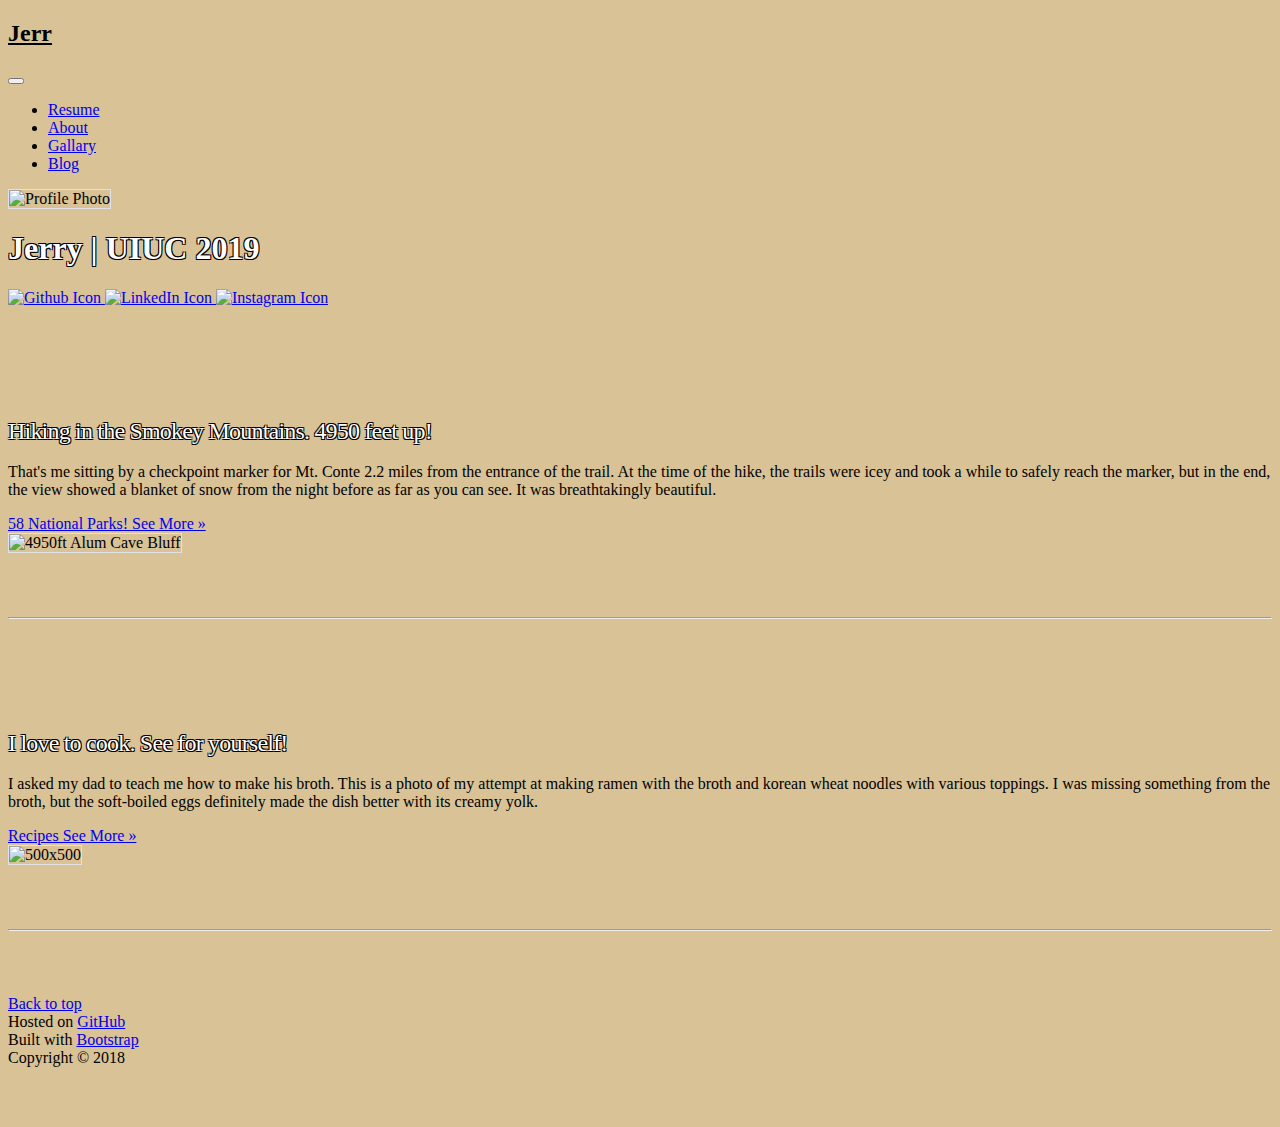
==== commit 705ffb85: "Fixed typo and removed third featurette till there is content" ====
--- a/index.html
+++ b/index.html
@@ -37,6 +37,9 @@
 							<ul class="navbar-nav mr-auto">
 								<li class="nav-item">
 									<a class="nav-link" href="extrafiles/resume.pdf">Resume</a>
+								</li>
+								<li class="nav-item">
+									<a class="nav-link" href="about.html">About</a>
 								</li>
 								<li class="nav-item">
 									<a class="nav-link" href="gallary/showcase.html">Gallary</a>
@@ -86,7 +89,7 @@
 					<p class="lead black-text">
 						That's me sitting by a checkpoint marker for Mt. Conte 2.2 miles from the entrance of the trail. At the time of the hike, the trails were icey and took a while to safely reach the marker, but in the end, the view showed a blanket of snow from the night before as far as you can see. It was breathtakingly beautiful.<br>
 					</p>
-					<a class="btn btn-primary btn-margin" href="gallary/national_parks.html" role="button">60 National Parks! See More »</a>
+					<a class="btn btn-primary btn-margin" href="gallary/national_parks.html" role="button">58 National Parks! See More »</a>
 				</div>
 				<div class="col-md-5">
 					<img class="featurette-image img-fluid mx-auto border" data-src="holder.js/500x500/auto" alt="4950ft Alum Cave Bluff" width=500 height=500 src="images/smokey_mt_marker.jpg" data-holder-rendered="true">
@@ -99,16 +102,16 @@
 				<div class="col-md-7 order-md-2 text-center">
 					<h2 class="featurette-heading text-border">I love to cook. <span class="text-muted">See for yourself!</span></h2>
 					<p class="lead black-text">
-
+						I asked my dad to teach me how to make his broth. This is a photo of my attempt at making ramen with the broth and korean wheat noodles with various toppings. I was missing something from the broth, but the soft-boiled eggs definitely made the dish better with its creamy yolk.
 					</p>
 					<a class="btn btn-primary btn-margin" href="#" role="button">Recipes See More »</a>
 				</div>
 				<div class="col-md-5 order-md-1">
-					<img class="featurette-image img-fluid mx-auto border" data-src="holder.js/500x500/auto" alt="500x500" width=500 height=500 src="data:image/svg+xml;charset=UTF-8,%3Csvg%20width%3D%22500%22%20height%3D%22500%22%20xmlns%3D%22http%3A%2F%2Fwww.w3.org%2F2000%2Fsvg%22%20viewBox%3D%220%200%20500%20500%22%20preserveAspectRatio%3D%22none%22%3E%3Cdefs%3E%3Cstyle%20type%3D%22text%2Fcss%22%3E%23holder_1639065e6e3%20text%20%7B%20fill%3A%23AAAAAA%3Bfont-weight%3Abold%3Bfont-family%3AArial%2C%20Helvetica%2C%20Open%20Sans%2C%20sans-serif%2C%20monospace%3Bfont-size%3A25pt%20%7D%20%3C%2Fstyle%3E%3C%2Fdefs%3E%3Cg%20id%3D%22holder_1639065e6e3%22%3E%3Crect%20width%3D%22500%22%20height%3D%22500%22%20fill%3D%22%23EEEEEE%22%3E%3C%2Frect%3E%3Cg%3E%3Ctext%20x%3D%22185.13333129882812%22%20y%3D%22261.27999954223634%22%3E500x500%3C%2Ftext%3E%3C%2Fg%3E%3C%2Fg%3E%3C%2Fsvg%3E" data-holder-rendered="true">
+					<img class="featurette-image img-fluid mx-auto border" data-src="holder.js/500x500/auto" alt="500x500" width=500 height=500 src="images/ramen.jpg" data-holder-rendered="true">
 				</div>
 			</div>
 
-			<hr class="featurette-divider">
+			<!-- <hr class="featurette-divider">
 
 			<div class="row featurette">
 				<div class="col-md-7 text-center">
@@ -121,7 +124,7 @@
 				<div class="col-md-5">
 					<img class="featurette-image img-fluid mx-auto border" data-src="holder.js/500x500/auto" alt="500x500" width=500 height=500 src="data:image/svg+xml;charset=UTF-8,%3Csvg%20width%3D%22500%22%20height%3D%22500%22%20xmlns%3D%22http%3A%2F%2Fwww.w3.org%2F2000%2Fsvg%22%20viewBox%3D%220%200%20500%20500%22%20preserveAspectRatio%3D%22none%22%3E%3Cdefs%3E%3Cstyle%20type%3D%22text%2Fcss%22%3E%23holder_1639065e6e5%20text%20%7B%20fill%3A%23AAAAAA%3Bfont-weight%3Abold%3Bfont-family%3AArial%2C%20Helvetica%2C%20Open%20Sans%2C%20sans-serif%2C%20monospace%3Bfont-size%3A25pt%20%7D%20%3C%2Fstyle%3E%3C%2Fdefs%3E%3Cg%20id%3D%22holder_1639065e6e5%22%3E%3Crect%20width%3D%22500%22%20height%3D%22500%22%20fill%3D%22%23EEEEEE%22%3E%3C%2Frect%3E%3Cg%3E%3Ctext%20x%3D%22185.13333129882812%22%20y%3D%22261.27999954223634%22%3E500x500%3C%2Ftext%3E%3C%2Fg%3E%3C%2Fg%3E%3C%2Fsvg%3E" data-holder-rendered="true">
 				</div>
-			</div>
+			</div> -->
 
 			<hr class="featurette-divider" style="margin-bottom: 0rem;">
 
@@ -132,7 +135,8 @@
 				<p>
 					<a href="#">Back to top</a><br>
 					Hosted on <a href="https://pages.github.com/">GitHub</a><br>
-					Built with <a href="https://getbootstrap.com/">Bootstrap</a>
+					Built with <a href="https://getbootstrap.com/">Bootstrap</a><br>
+					Copyright &copy; 2018
 				</p>
 		</footer>
 	</main>
--- a/styles/standard.css
+++ b/styles/standard.css
@@ -12,6 +12,7 @@
 /* Modifications deviating from bootstrap templates reside here */
 .cover-bg {
     background-image: url("./../images/galaxy_cover.jpg");
+    /* background: linear-gradient(45deg, #ff0000, #ff8800, #ffff00, #05a005, #0000ff, #ff00ff);     */
     background-position: center;
     background-repeat: no-repeat;
     background-size: cover;
@@ -24,10 +25,6 @@
 
 .dark-blue {
     background: #19547b;
-}
-
-.off-white {
-    background-color: #efefef;
 }
 
 .black-text {
@@ -53,8 +50,8 @@
     max-width: 90%;
 }
 
-.bot-margin {
-    margin-bottom: 2rem;
+.container > .featurette-heading {
+    font-weight: 400;
 }
 
 /* Album
@@ -66,6 +63,14 @@
 /* Album Navigation Card
 ------------------------- */
 
+.border {
+    border: 1.5px solid #dee2e6 !important;
+}
+
+.rounded {
+    border-radius: .5rem !important;
+}
+
 .nav-card {
     height: 350px;
     width: 100%;
@@ -73,7 +78,8 @@
 }
 
 .hover-container {
-    
+    margin-top: 15px;
+    margin-bottom: 15px;
 }
 
 .img-hover-overlay {
@@ -83,7 +89,7 @@
     left: 0;
     right: 0;
     
-    height: 350px;
+    height: 380px;
     width: 100%;
     
     opacity: 0;
@@ -92,7 +98,7 @@
 }
 
 .hover-container:hover .img-hover-overlay {
-    opacity: .8;
+    opacity: .9;
 }
 
 .overlay-text {
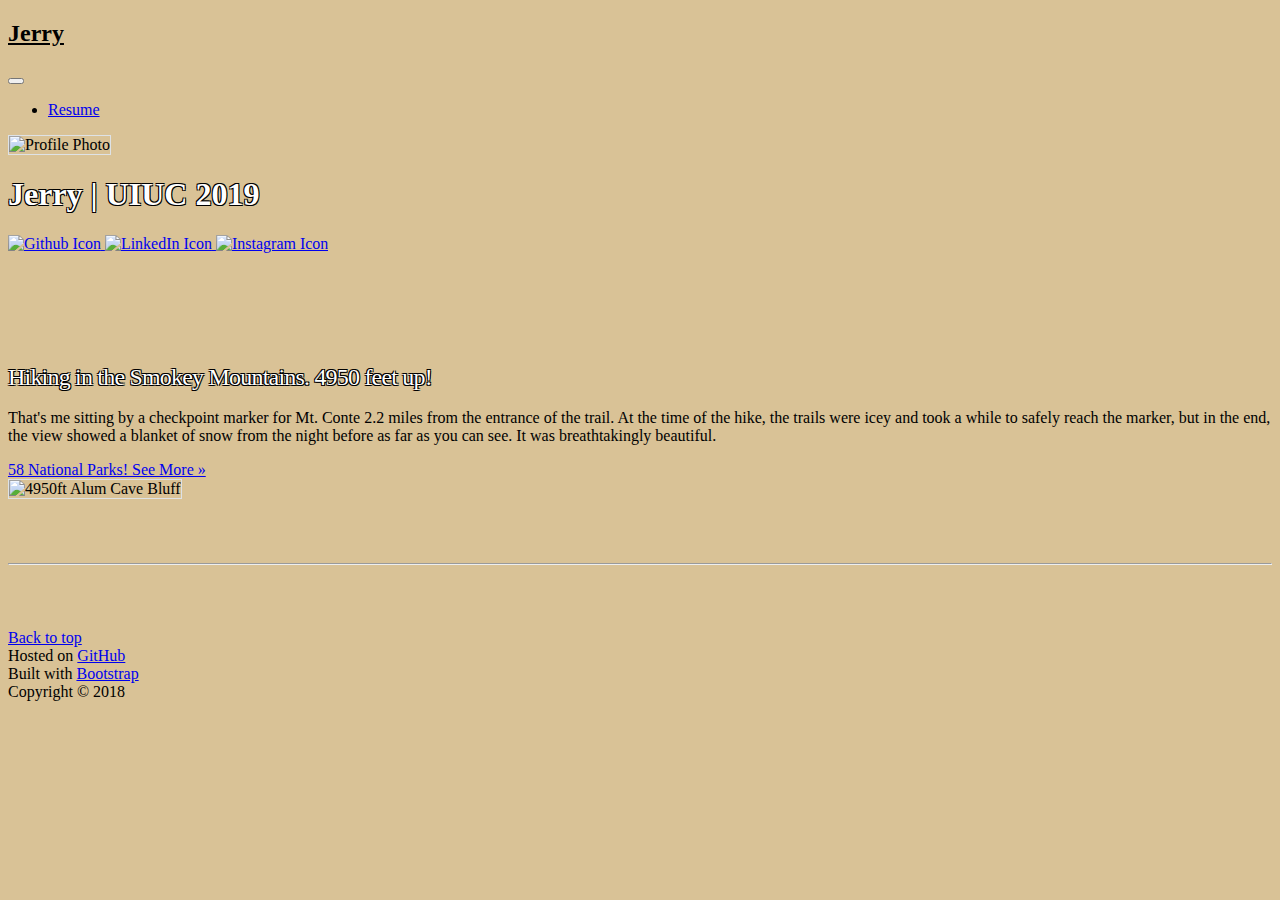
==== commit a834e7c3: "Fixed a typo. Removed unfinished pages." ====
--- a/index.html
+++ b/index.html
@@ -25,7 +25,7 @@
 				<nav class="navbar navbar-expand-md navbar-light">
 					<div class="container d-flex justify-content-between"> <!-- Center Header -->
 						<a class="navbar-brand black-text" href="index.html">
-							<h2>Jerr</h2>
+							<h2>Jerry</h2>
 						</a>
 		
 						<!-- collapsed controls -->
@@ -38,15 +38,15 @@
 								<li class="nav-item">
 									<a class="nav-link" href="extrafiles/resume.pdf">Resume</a>
 								</li>
-								<li class="nav-item">
+								<!-- <li class="nav-item">
 									<a class="nav-link" href="about.html">About</a>
-								</li>
-								<li class="nav-item">
+								</li> -->
+								<!-- <li class="nav-item">
 									<a class="nav-link" href="gallary/showcase.html">Gallary</a>
-								</li>
-								<li class="nav-item">
+								</li> -->
+								<!-- <li class="nav-item">
 									<a class="nav-link" href="vent/cover.html">Blog</a>
-								</li>
+								</li> -->
 							</ul>
 						</div>
 					</div>
@@ -96,7 +96,7 @@
 				</div>
 			</div>
 
-			<hr class="featurette-divider">
+			<!-- <hr class="featurette-divider">
 
 			<div class="row featurette">
 				<div class="col-md-7 order-md-2 text-center">
@@ -109,7 +109,7 @@
 				<div class="col-md-5 order-md-1">
 					<img class="featurette-image img-fluid mx-auto border" data-src="holder.js/500x500/auto" alt="500x500" width=500 height=500 src="images/ramen.jpg" data-holder-rendered="true">
 				</div>
-			</div>
+			</div> -->
 
 			<!-- <hr class="featurette-divider">
 
